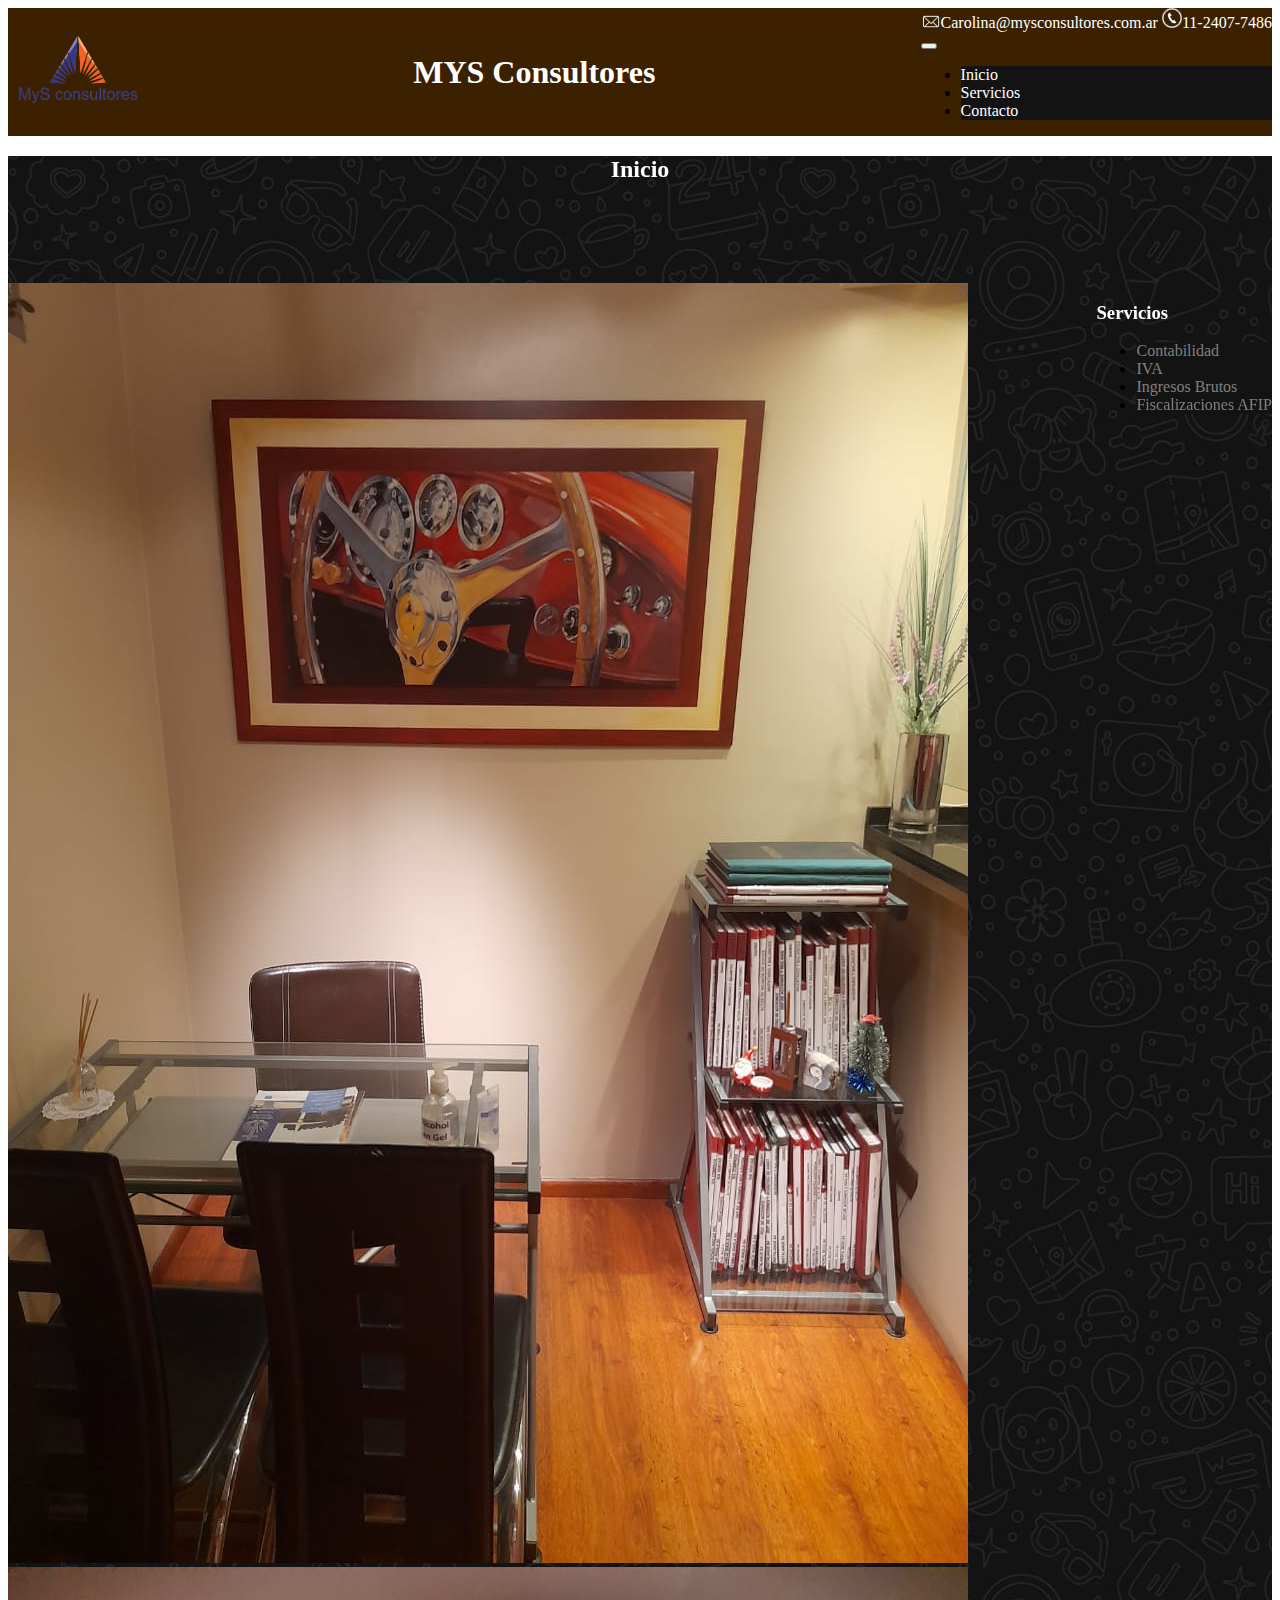
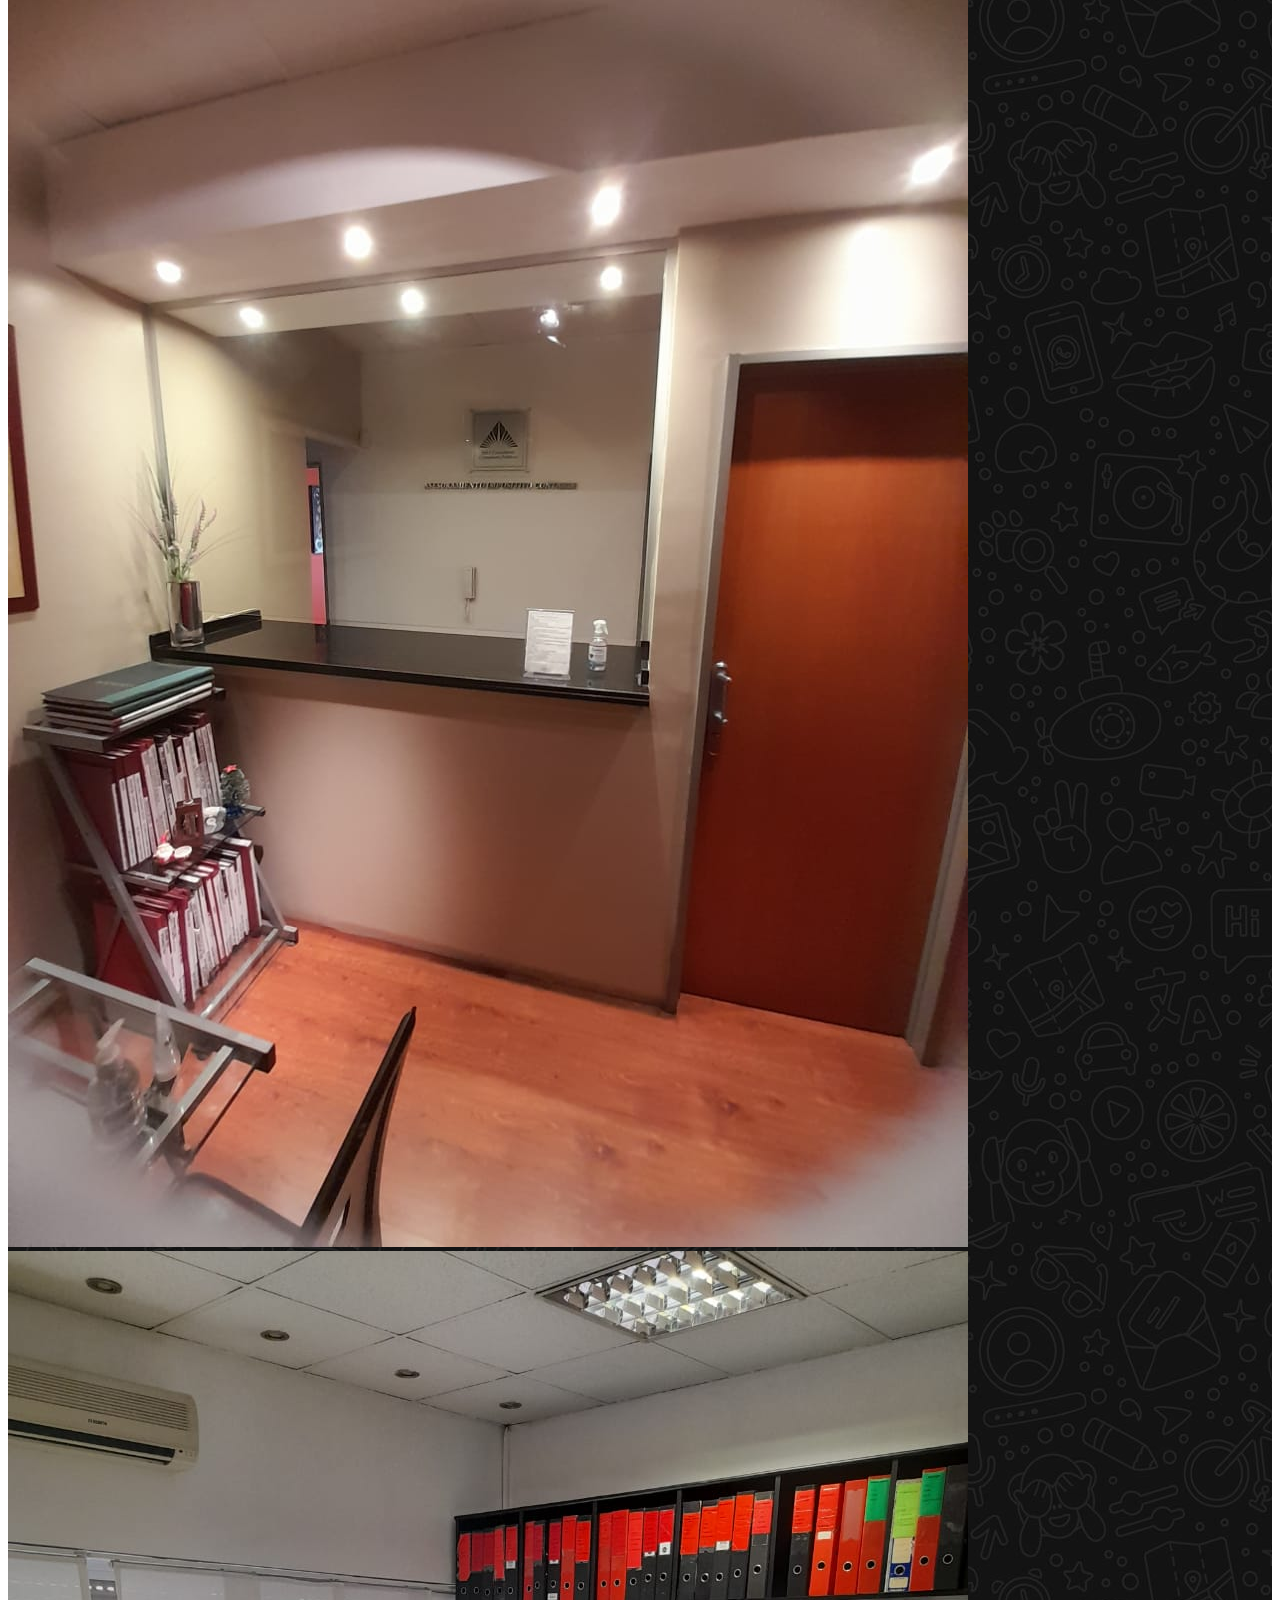
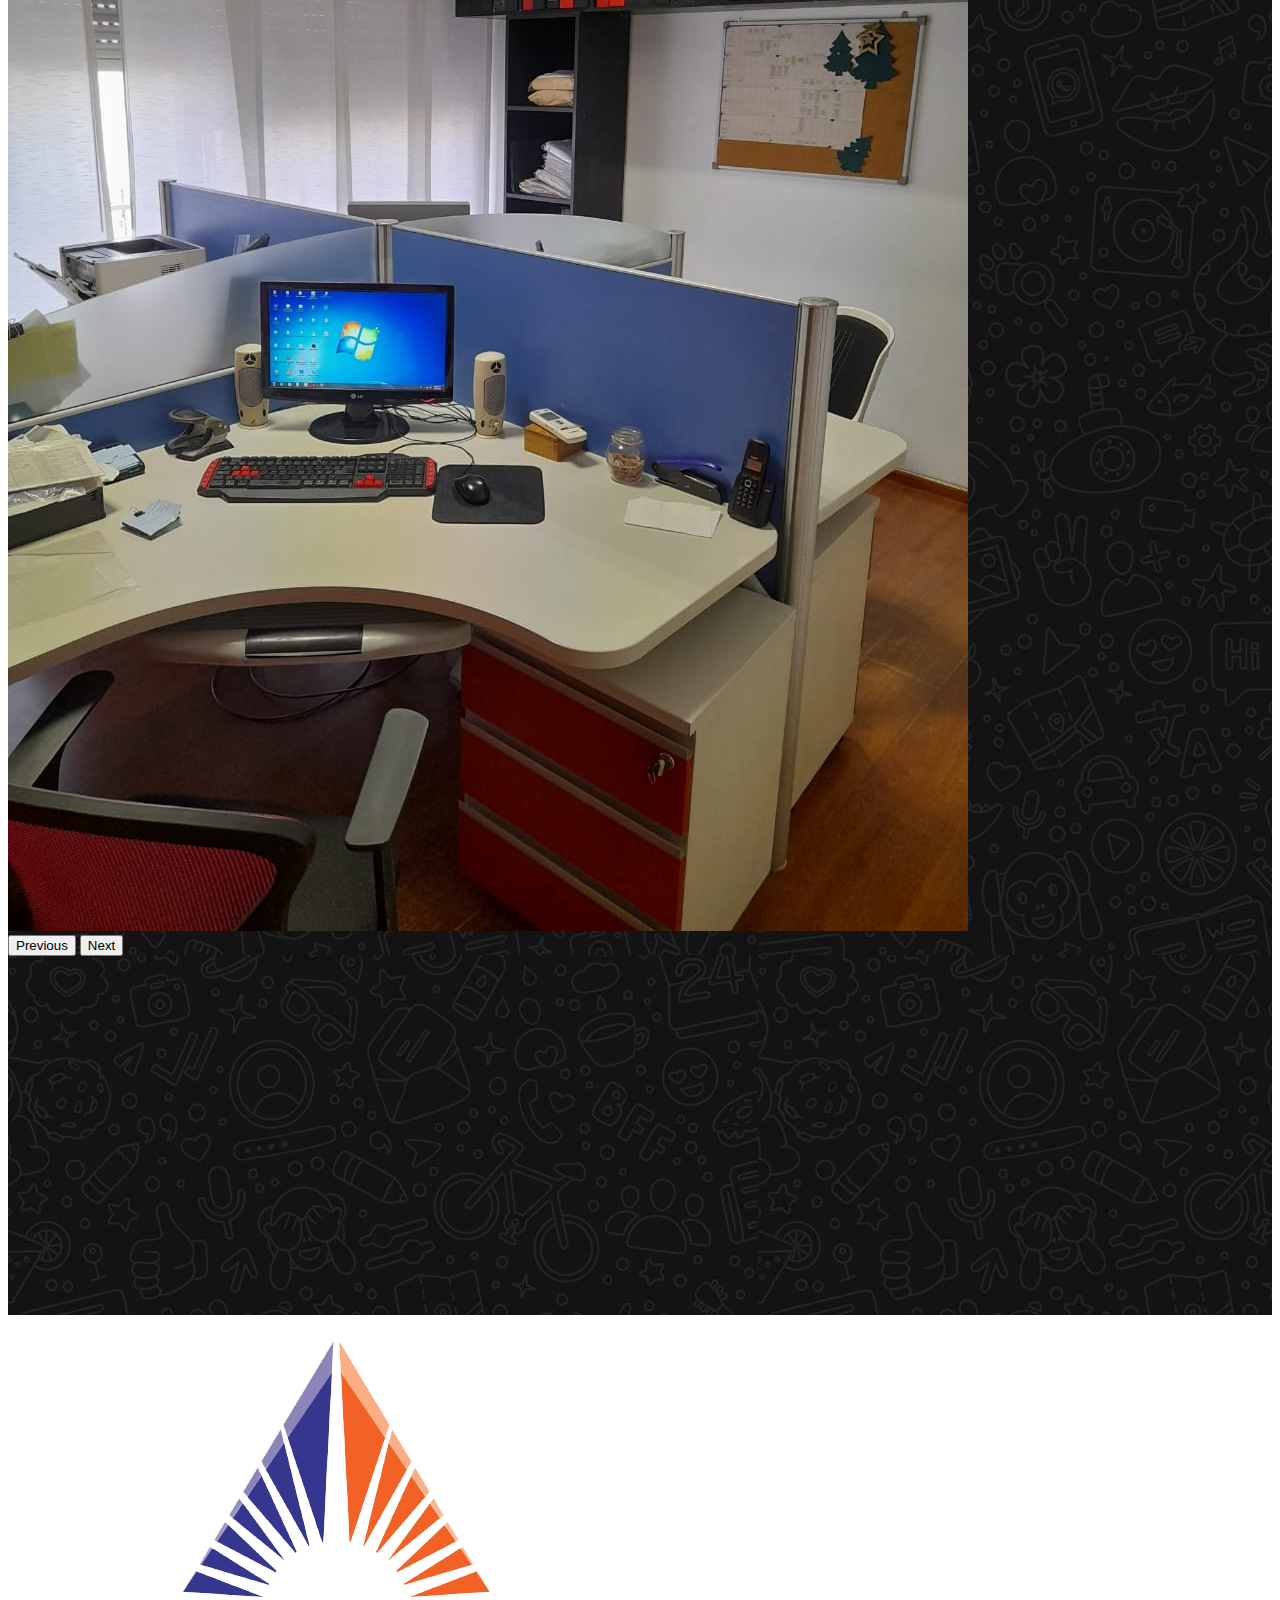
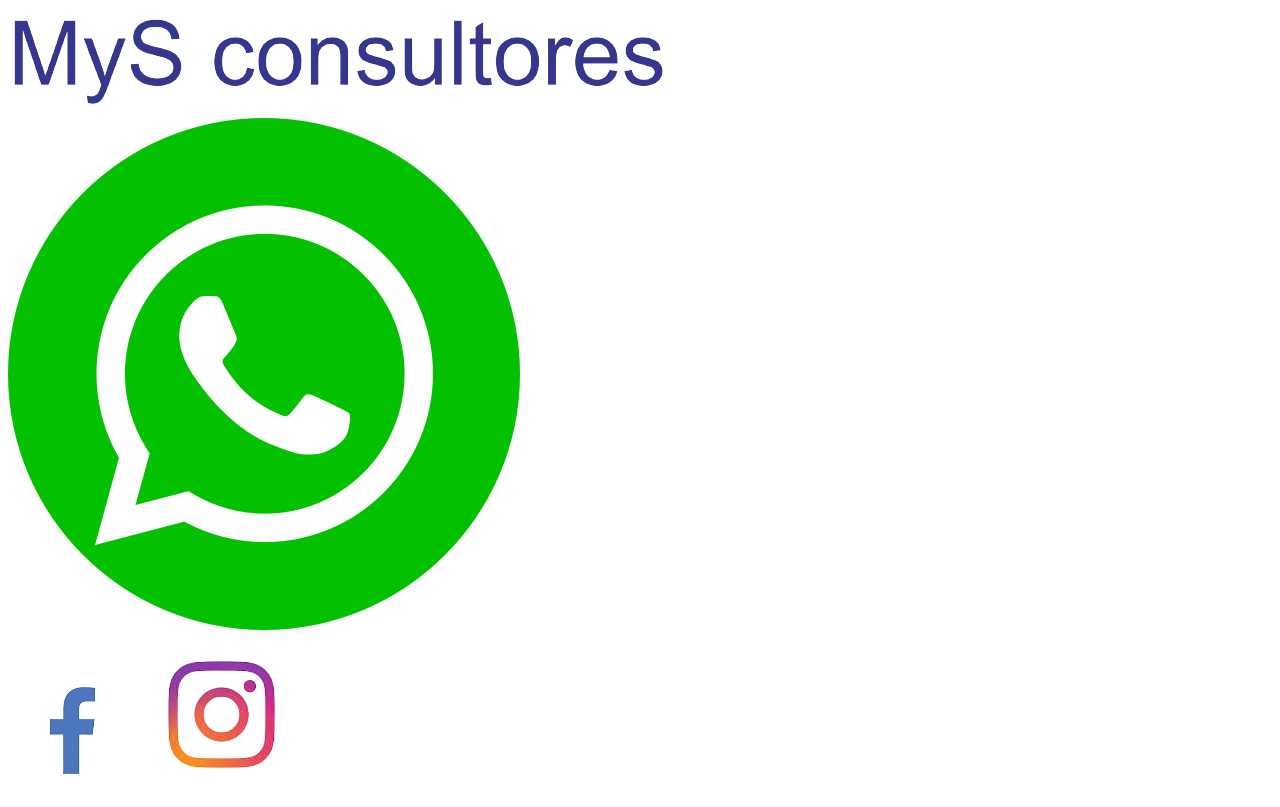
==== index.html @ 18b8ab8e "Tuve un problema con GITy tuve que borrar el repo. El estado del proyecto es: Header hecho responsiv" ====
<!DOCTYPE html>
<html lang="es">

  <head>
    <meta charset="UTF-8">
    <meta http-equiv="X-UA-Compatible" content="IE=edge">
    <meta name="viewport" content="width=device-width, initial-scale=1.0">
    <title>MYS Consultores</title>
    <link rel="shortcut icon" href="imagenes/logo_mys.png" type="image/x-icon">
    <!-- CSS only -->
    <link href="https://cdn.jsdelivr.net/npm/bootstrap@5.2.2/dist/css/bootstrap.min.css" rel="stylesheet"
      integrity="sha384-Zenh87qX5JnK2Jl0vWa8Ck2rdkQ2Bzep5IDxbcnCeuOxjzrPF/et3URy9Bv1WTRi" crossorigin="anonymous">
    <!-- CSS -->
    <link rel="stylesheet" href="css/estilos.css">
    <!-- AOS -->
    <link href="https://unpkg.com/aos@2.3.1/dist/aos.css" rel="stylesheet">
  </head>


  <body>
    <header data-aos="zoom-in-up">
      <a class="linkLogo" href="#">
        <img class="logoMys" src="imagenes/logo_mys_con_nombre.png" alt="logoMys">
      </a>
      <h1>MYS Consultores</h1>
      <nav class="navbar navbar-expand-lg ">
        <div class="caca">
          <div class="mailTelefono">
            <a class="mail" href="#"><img class="logoMail" src="imagenes/mail.png"
                alt="logoMail">Carolina@mysconsultores.com.ar</a>
            <a href="#" target="_blank" class="numero"><img src="imagenes/telefono.png" alt="logoTelefon"
                class="numero">11-2407-7486</a>
          </div>
          <div class="container-fluid">
            <button class="navbar-toggler" type="button" data-bs-toggle="collapse" data-bs-target="#navbarNav"
              aria-controls="navbarNav" aria-expanded="false" aria-label="Toggle navigation">
              <span class="navbar-toggler-icon"></span>
            </button>
            <div class="collapse navbar-collapse" id="navbarNav">
              <ul class="navbar-nav">
                <li class="nav-item li">
                  <a class="nav-link link" aria-current="page" href="index.html">Inicio</a>
                </li>
                <li class="nav-item li">
                  <a class="nav-link link" href="pags/servicios.html">Servicios</a>
                </li>
                <li class="nav-item li">
                  <a href="pags/contacto.html" class="nav-link link">Contacto</a>
                </li>
              </ul>
            </div>
          </div>
        </div>
      </nav>
    </header>



    <main>
      <h2 data-aos="zoom-in-up">Inicio</h2>
      <div class="container">

        <!-- CARRUSEL -->
        <div id="carouselExampleControls" class="carousel slide w-30" data-bs-ride="carousel">
          <div class="carousel-inner">
            <div class="carousel-item active" data-bs-interval="5000">
              <img src="imagenes/estudio.jpeg" class="d-block w-100" alt="...">
            </div>
            <div class="carousel-item" data-bs-interval="5000">
              <img src="imagenes/estudio2.jpg" class="d-block w-100" alt="...">
            </div>
            <div class="carousel-item" data-bs-interval="5000">
              <img src="imagenes/estudio3.jpg" class="d-block w-100" alt="...">
            </div>
          </div>
          <button class="carousel-control-prev" type="button" data-bs-target="#carouselExampleControls" data-bs-slide="prev">
            <span class="carousel-control-prev-icon" aria-hidden="true"></span>
            <span class="visually-hidden">Previous</span>
          </button>
          <button class="carousel-control-next" type="button" data-bs-target="#carouselExampleControls" data-bs-slide="next">
            <span class="carousel-control-next-icon" aria-hidden="true"></span>
            <span class="visually-hidden">Next</span>
          </button>
        </div>

        <!-- MINI CAJA -->
        <div class="items">
          <h3 data-aos="fade-right">Servicios</h3>
          <ul class="list-group">
            <li class="list-group-item link" data-aos="fade-right"><a 
                href="pags/servicios.html">Contabilidad</a></li>
            <li class="list-group-item link" data-aos="fade-right"><a  href="pags/servicios.html">IVA</a></li>
            <li class="list-group-item link" data-aos="fade-right"><a  href="pags/servicios.html">Ingresos
                Brutos</a></li>
            <li class="list-group-item link" data-aos="fade-right"><a  href="pags/servicios.html">Fiscalizaciones
                AFIP</a></li>
          </ul>
        </div>
      </div>
      <div class="descripcion">
        <div  data-aos="fade-up" data-aos-anchor-placement="center-bottom">
          <h3>Sobre nosotros</h3>
          <p>Lorem ipsum dolor sit amet consectetur adipisicing elit. Possimus quod sunt soluta aspernatur, numquam
            asperiores! Corporis in cumque quos dolores.</p>
        </div>

        <div  data-aos="fade-up" data-aos-anchor-placement="center-bottom">
          <h3>Equipo</h3>
          <p>Lorem ipsum dolor sit amet consectetur, adipisicing elit. Delectus, recusandae qui nesciunt excepturi
            repudiandae non aut sapiente quas voluptatum quos.</p>
        </div>

        <div  data-aos="fade-up" data-aos-anchor-placement="center-bottom">
          <h3>¿Qué hacemos?</h3>
          <p>Lorem ipsum dolor sit amet consectetur adipisicing elit. Nobis eaque quam aperiam minima exercitationem
            placeat, autem accusantium odio aut hic.</p>
        </div>
      </div>
    </main>

    <footer>
      <div class="logo">
        <a href="index.html">
          <img src="imagenes/logo_mys_con_nombre.png" alt="" class="logoMysFooter">
        </a>
      </div>

      <div>
        <a href="#" target="_blank"><img class="whatsapp" src="imagenes/logo_whatsapp.png" alt="logoWhatsapp"></a>
      </div>

      <div class="imagenesFooter">
        <a href="#" target="_blank"><img src="imagenes/facebook.png" alt="logoFacebook" class="facebook"></a>
        <a href="#" target="_blank"><img src="imagenes/instagram.png" alt="logoInstagram" class="instagram"></a>
      </div>
    </footer>


    <!-- JavaScript Bundle with Popper -->
    <script src="https://cdn.jsdelivr.net/npm/bootstrap@5.2.2/dist/js/bootstrap.bundle.min.js"
      integrity="sha384-OERcA2EqjJCMA+/3y+gxIOqMEjwtxJY7qPCqsdltbNJuaOe923+mo//f6V8Qbsw3"
      crossorigin="anonymous"></script>
    <!-- AOS -->
    <script src="https://unpkg.com/aos@2.3.1/dist/aos.js"></script>
    <script>
      AOS.init();
    </script>

  </body>

</html>
---- css/estilos.css ----
/*HEADER*/
header {
  display: flex;
  justify-content: space-between;
  background-color: #3B2100;
  align-items: center;
}
header .logoMys {
  width: 120px;
  margin: 10px;
}
header a {
  text-decoration: none;
  color: white;
}
header a:hover {
  color: blueviolet;
}
header h1 {
  text-align: center;
  color: white;
}
header nav img {
  width: 20px;
}
header .link {
  color: white;
  border-radius: 10px;
  padding-top: 0;
  padding-bottom: 0;
  margin-right: 5px;
}
header .nav-item {
  background-color: #131313;
}
header .nav-item:hover {
  padding-left: 20px;
  padding-right: 20px;
  height: 30px;
}
header .nav-link:hover {
  color: blueviolet;
}
header .caca {
  display: flex;
  flex-direction: column;
  justify-content: space-between;
}

@media (max-width: 600px) {
  header h1 {
    display: none;
  }
  header .mailTelefono {
    display: none;
  }
}
/*MAIN INDEX*/
main {
  background-image: url("../imagenes/fondo.jpg");
}
main h2 {
  text-align: center;
  color: white;
}
main h3 {
  color: white;
}
main p {
  color: white;
}
main .container {
  margin-top: 100px;
  display: flex;
  justify-content: space-between;
  margin-bottom: 200px;
}
main .carousel {
  width: 30% !important;
}
main .link {
  background-color: #131313;
}
main .link:hover {
  position: relative;
  left: 10px;
}
main .link:hover a {
  color: white;
}
main .link a {
  text-decoration: none;
  color: grey;
}
main .descripcion {
  display: flex;
  justify-content: space-between;
  text-align: center;
  padding-bottom: 30px;
  margin: 20px;
}
main .descripcion div p {
  text-align: start;
  width: 450px;
}

/*# sourceMappingURL=estilos.css.map */
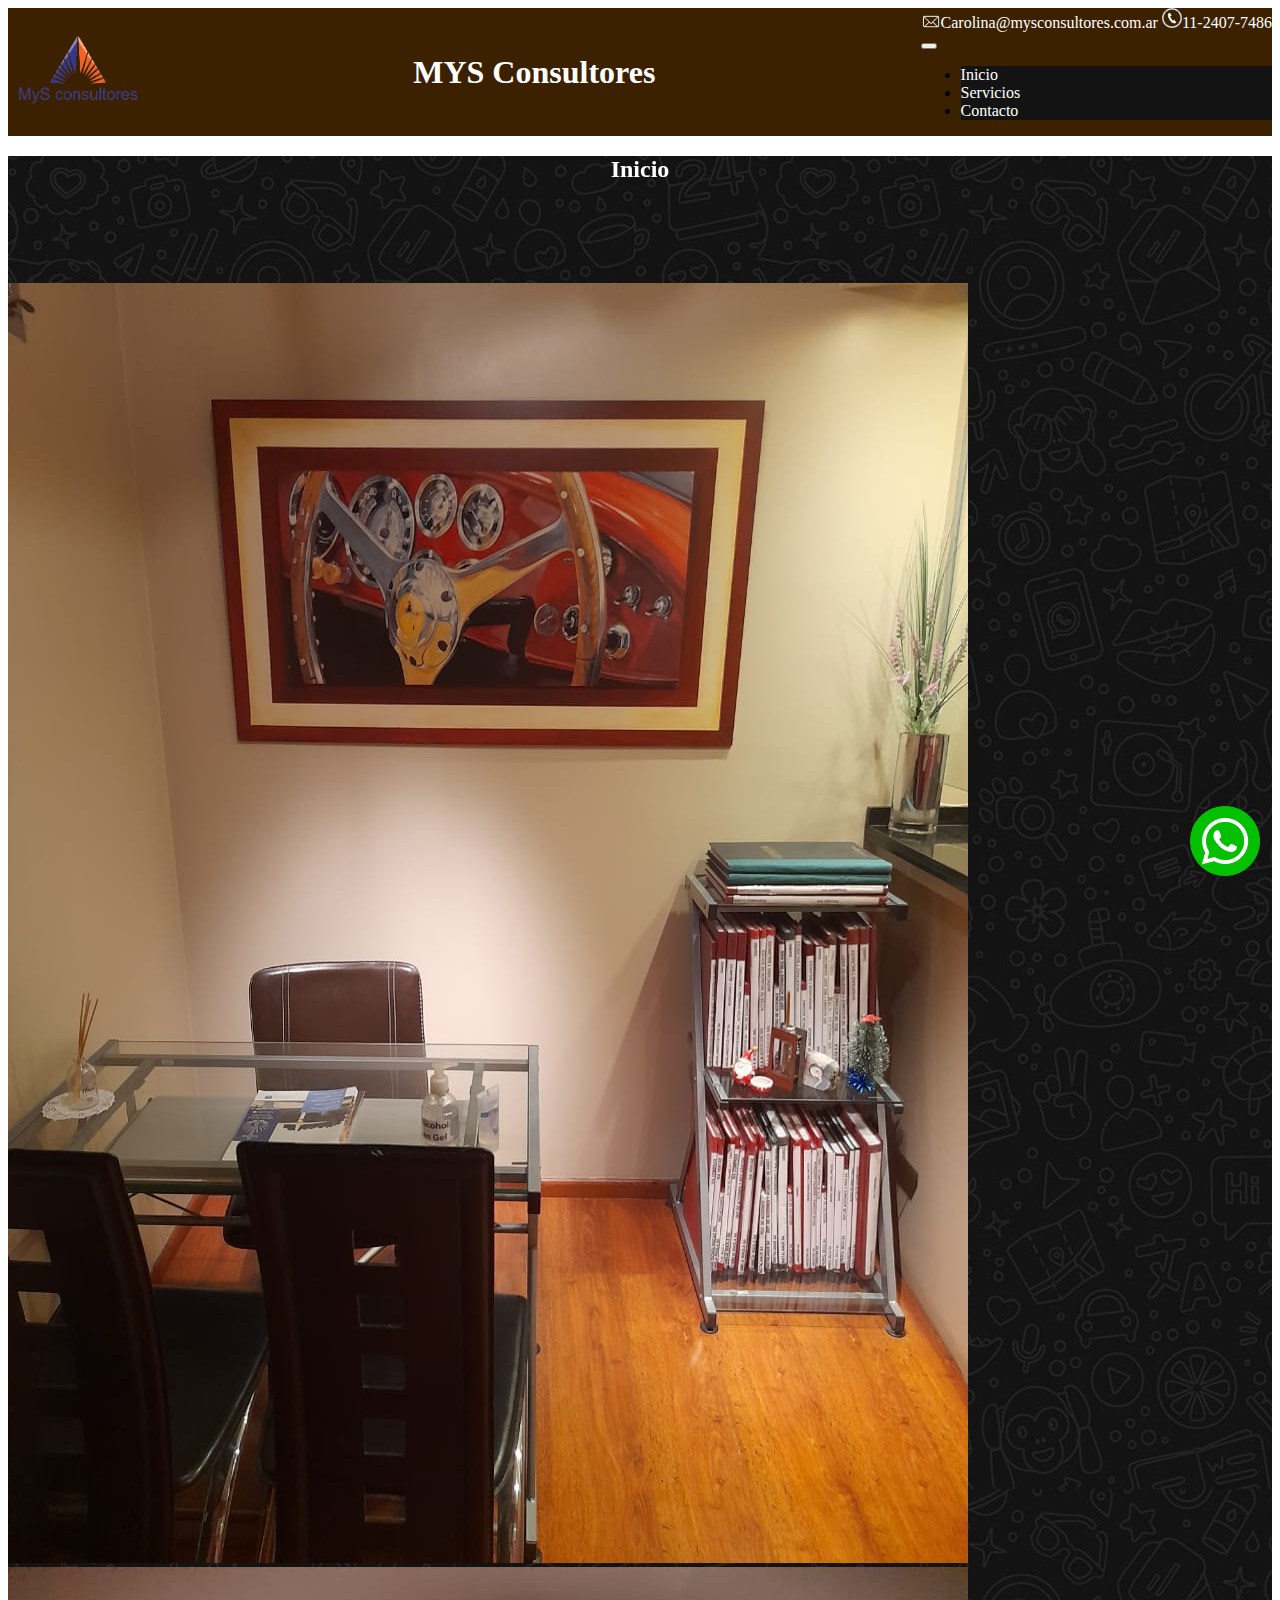
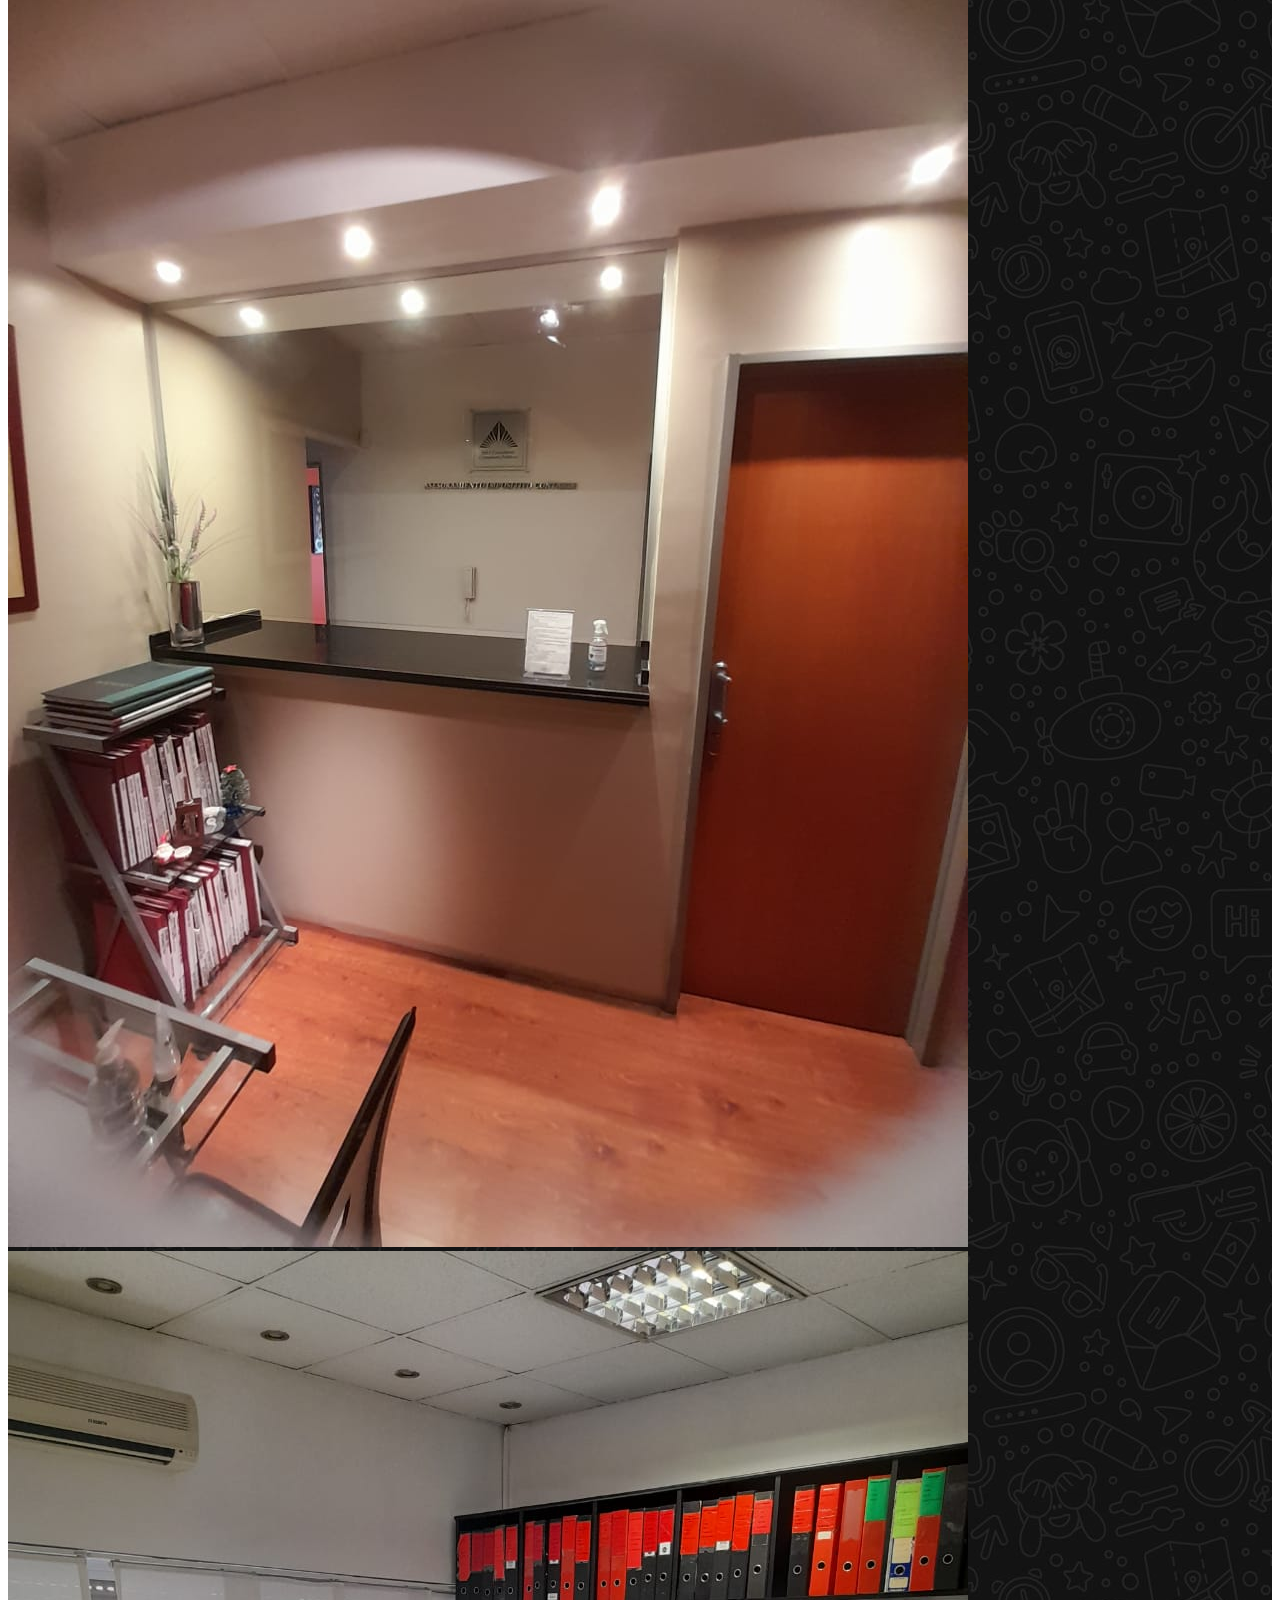
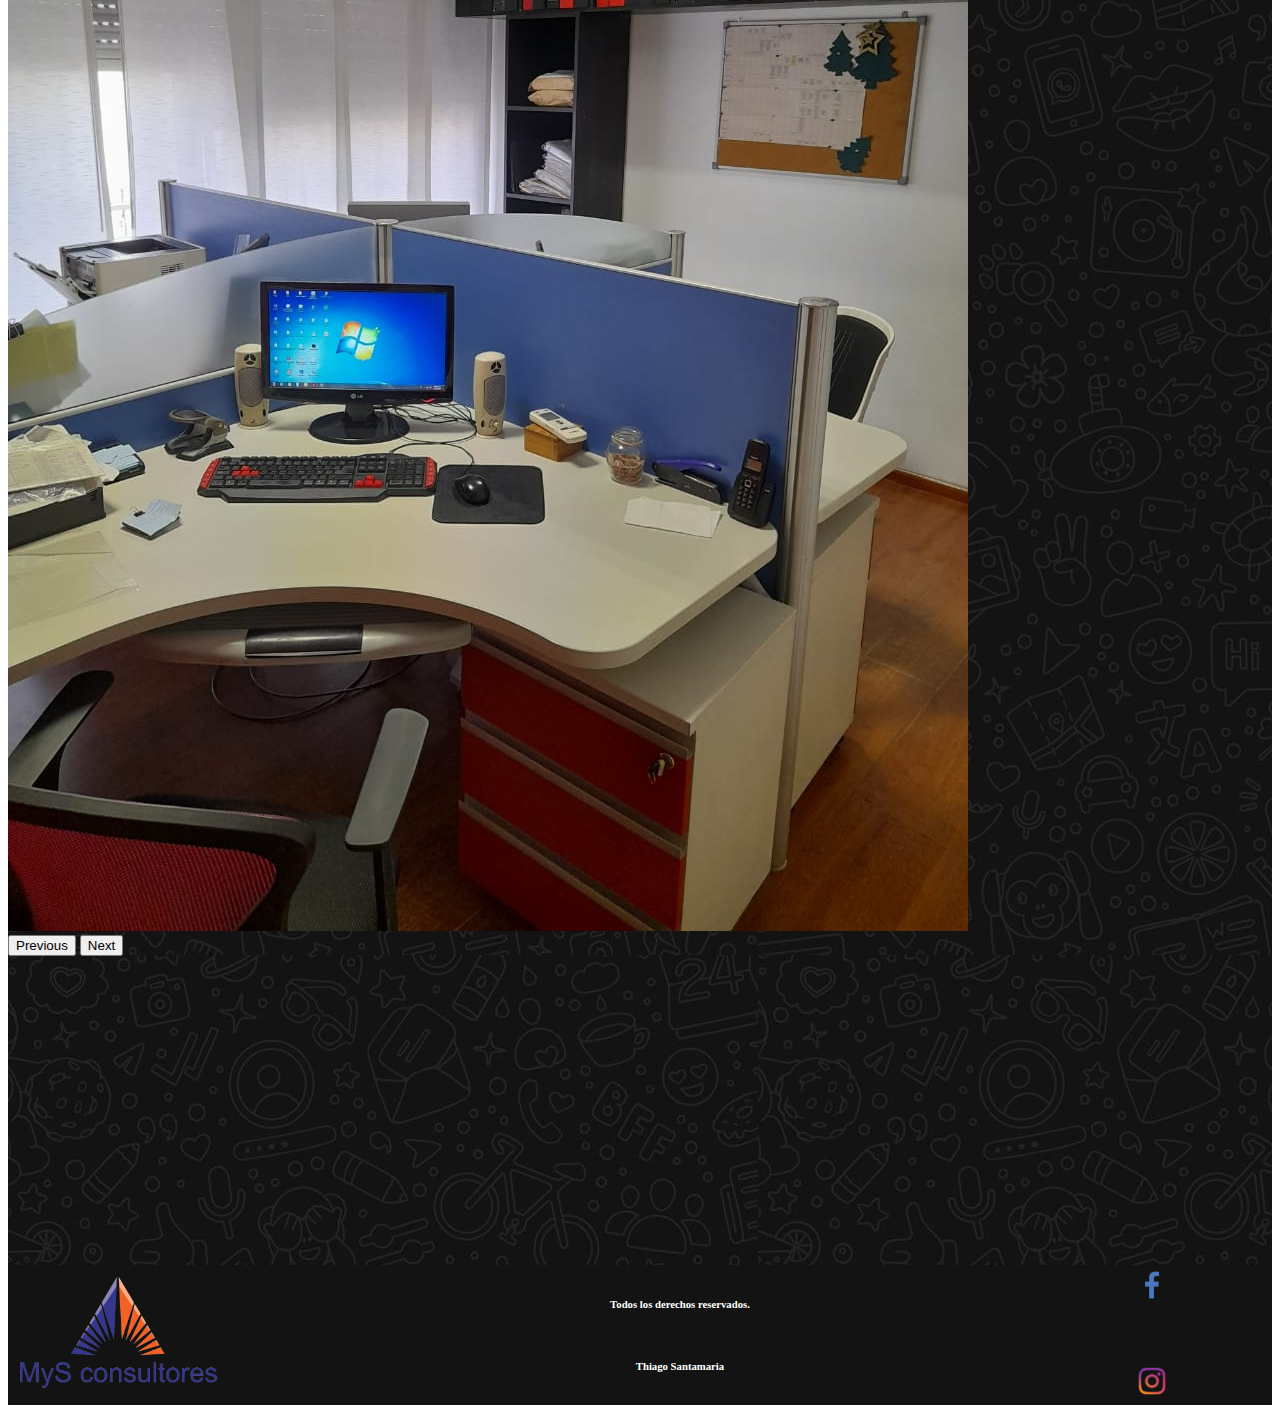
==== commit c57390ad: "footer terminado, falta hacerlo responsive" ====
--- a/index.html
+++ b/index.html
@@ -125,8 +125,14 @@
         </a>
       </div>
 
-      <div>
-        <a href="#" target="_blank"><img class="whatsapp" src="imagenes/logo_whatsapp.png" alt="logoWhatsapp"></a>
+      <div class="derechos">
+        <h6>Todos los derechos reservados.</h6>
+        <h6>Thiago Santamaria</h6>
+      </div>
+
+      <!-- enlace a Whatsapp flotando -->
+      <div class="whatsapp">
+        <a href="#" target="_blank"><img  src="imagenes/logo_whatsapp.png" alt="logoWhatsapp"></a>
       </div>
 
       <div class="imagenesFooter">
--- a/css/estilos.css
+++ b/css/estilos.css
@@ -73,7 +73,13 @@
   margin-top: 100px;
   display: flex;
   justify-content: space-between;
-  margin-bottom: 200px;
+  margin-bottom: 150px;
+}
+main .container .items {
+  display: flex;
+  flex-direction: column;
+  justify-content: center;
+  align-items: center;
 }
 main .carousel {
   width: 30% !important;
@@ -98,10 +104,52 @@
   text-align: center;
   padding-bottom: 30px;
   margin: 20px;
+  margin-bottom: 0;
 }
 main .descripcion div p {
   text-align: start;
   width: 450px;
 }
 
+footer {
+  display: flex;
+  justify-content: space-between;
+  background-color: #131313;
+}
+footer .logo {
+  margin: 10px;
+}
+footer .logo a img {
+  width: 200px;
+}
+footer .whatsapp {
+  position: fixed;
+  bottom: 0;
+  right: 0;
+  margin: 20px;
+}
+footer .whatsapp a img {
+  width: 70px;
+}
+footer .whatsapp a img:hover {
+  width: 80px;
+}
+footer .imagenesFooter {
+  display: flex;
+  flex-direction: column;
+  align-items: center;
+  justify-content: space-between;
+}
+footer .imagenesFooter a img {
+  width: 40px;
+  margin-right: 100px;
+}
+footer .derechos {
+  color: white;
+  display: flex;
+  flex-direction: column;
+  align-items: center;
+  justify-content: center;
+}
+
 /*# sourceMappingURL=estilos.css.map */
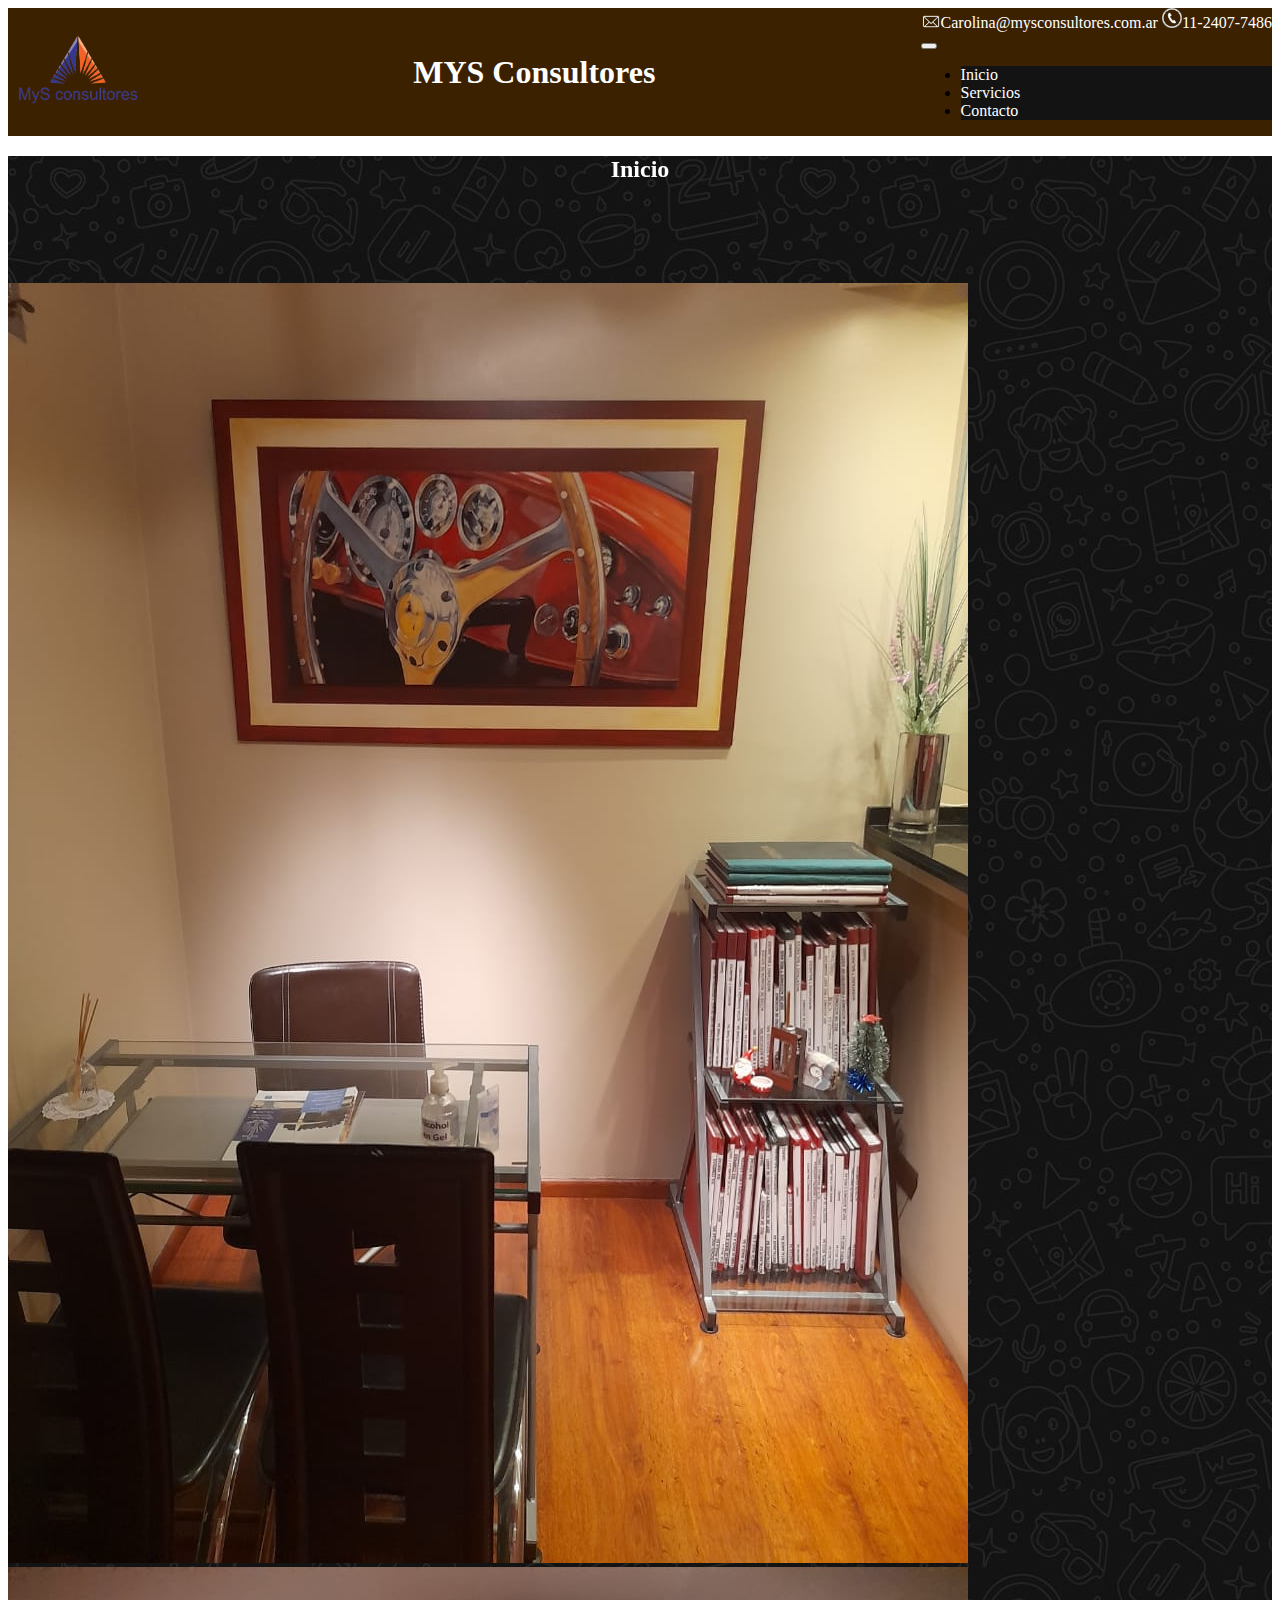
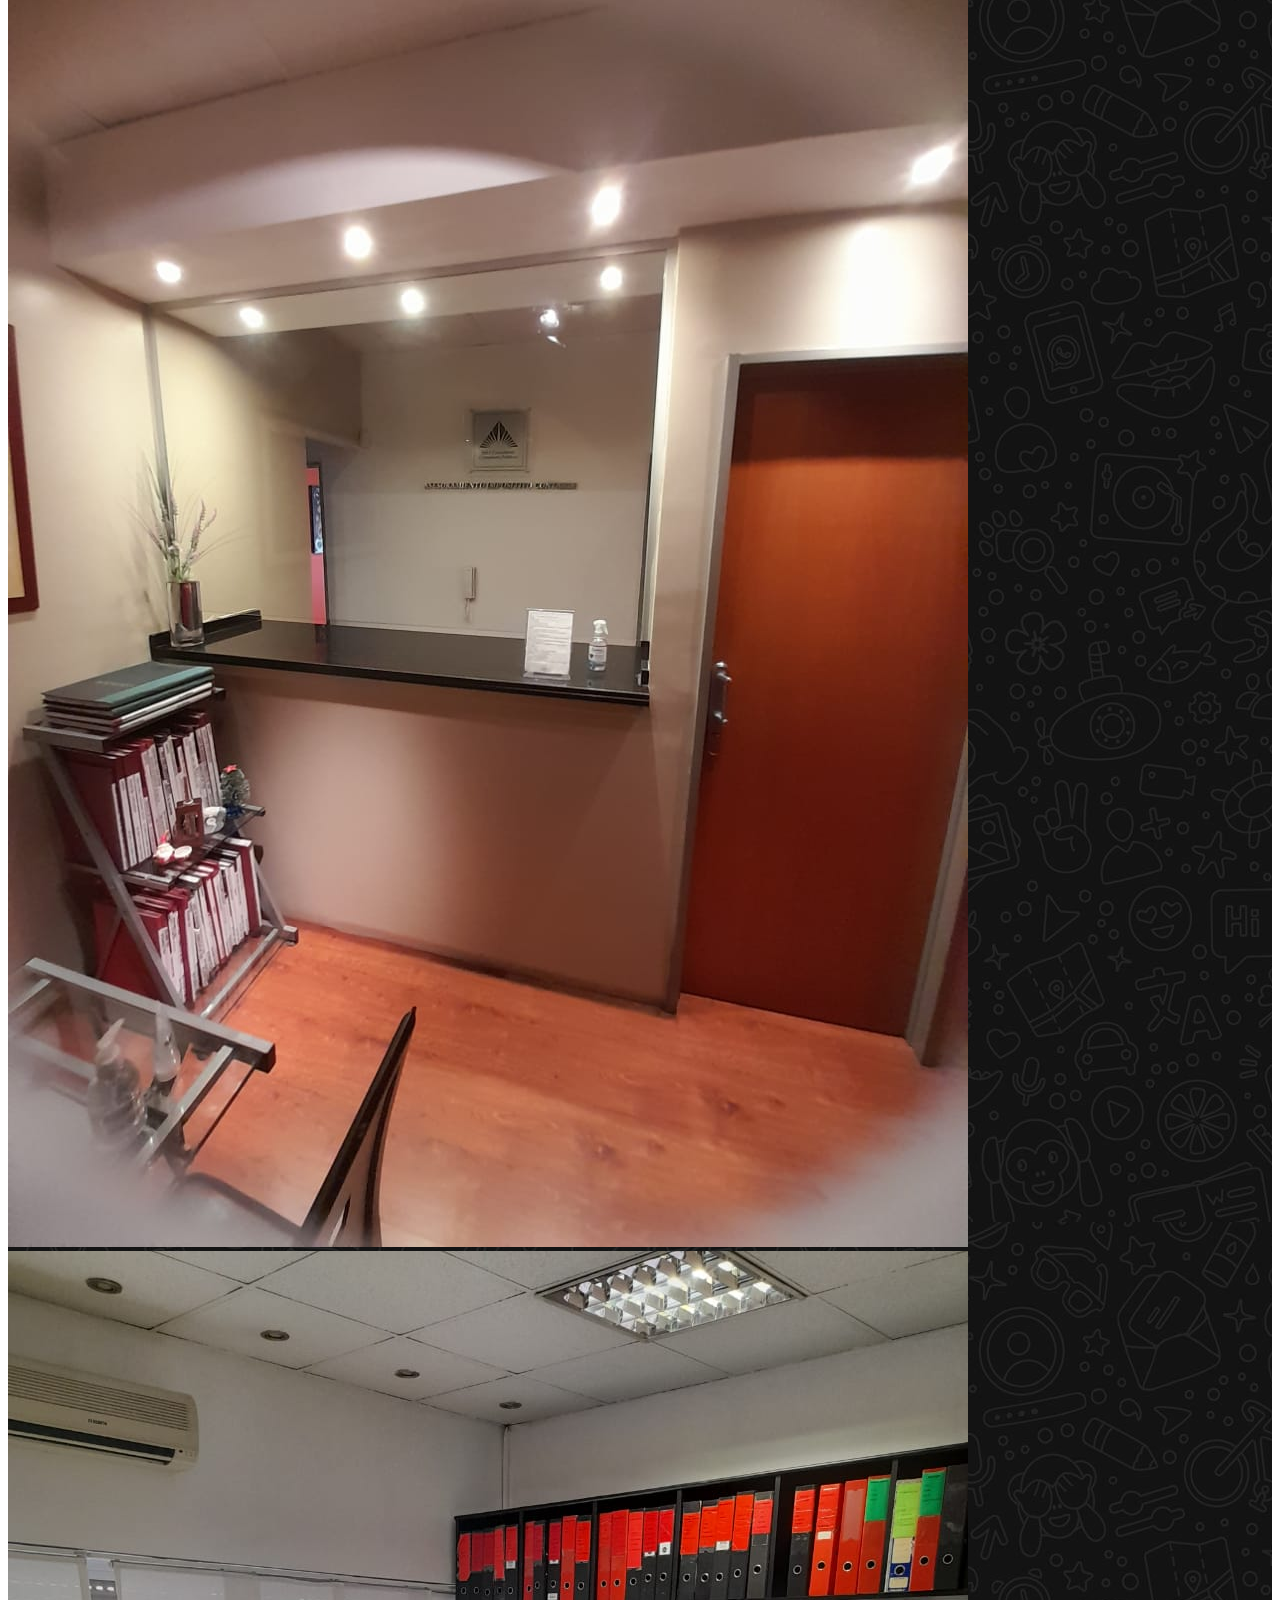
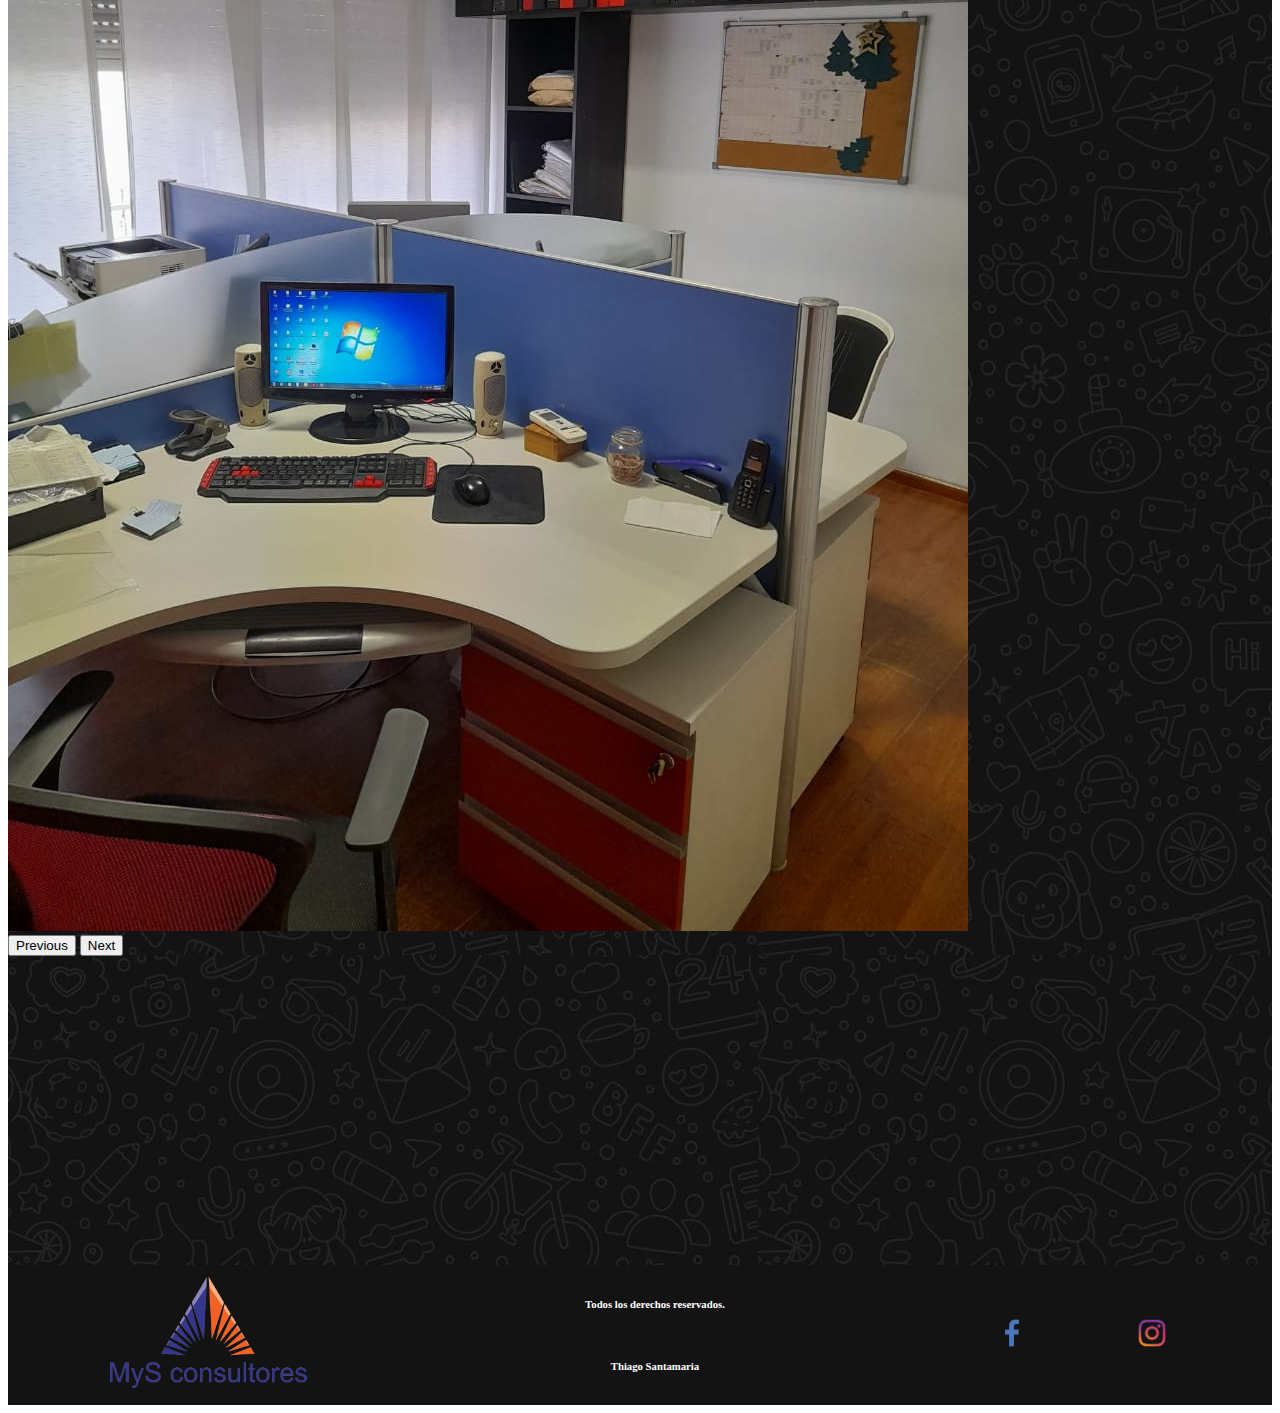
==== commit 83edbe54: "problemas con el logo de whatsapp en vista mobil" ====
--- a/index.html
+++ b/index.html
@@ -117,8 +117,9 @@
         </div>
       </div>
     </main>
-
+    
     <footer>
+      
       <div class="logo">
         <a href="index.html">
           <img src="imagenes/logo_mys_con_nombre.png" alt="" class="logoMysFooter">
@@ -131,9 +132,7 @@
       </div>
 
       <!-- enlace a Whatsapp flotando -->
-      <div class="whatsapp">
-        <a href="#" target="_blank"><img  src="imagenes/logo_whatsapp.png" alt="logoWhatsapp"></a>
-      </div>
+      
 
       <div class="imagenesFooter">
         <a href="#" target="_blank"><img src="imagenes/facebook.png" alt="logoFacebook" class="facebook"></a>
--- a/css/estilos.css
+++ b/css/estilos.css
@@ -118,25 +118,13 @@
 }
 footer .logo {
   margin: 10px;
+  margin-left: 100px;
 }
 footer .logo a img {
   width: 200px;
 }
-footer .whatsapp {
-  position: fixed;
-  bottom: 0;
-  right: 0;
-  margin: 20px;
-}
-footer .whatsapp a img {
-  width: 70px;
-}
-footer .whatsapp a img:hover {
-  width: 80px;
-}
 footer .imagenesFooter {
   display: flex;
-  flex-direction: column;
   align-items: center;
   justify-content: space-between;
 }
@@ -152,4 +140,28 @@
   justify-content: center;
 }
 
+@media (max-width: 600px) {
+  footer .derechos {
+    display: none;
+  }
+  footer .logo a img {
+    width: 100px;
+  }
+  footer .imagenesFooter a img {
+    width: 30px;
+  }
+}
+.whatsapp {
+  position: fixed;
+  bottom: 10px;
+  left: 20px;
+  /*margin: 20px;*/
+}
+.whatsapp a img {
+  width: 70px;
+}
+.whatsapp a img:hover {
+  width: 80px;
+}
+
 /*# sourceMappingURL=estilos.css.map */
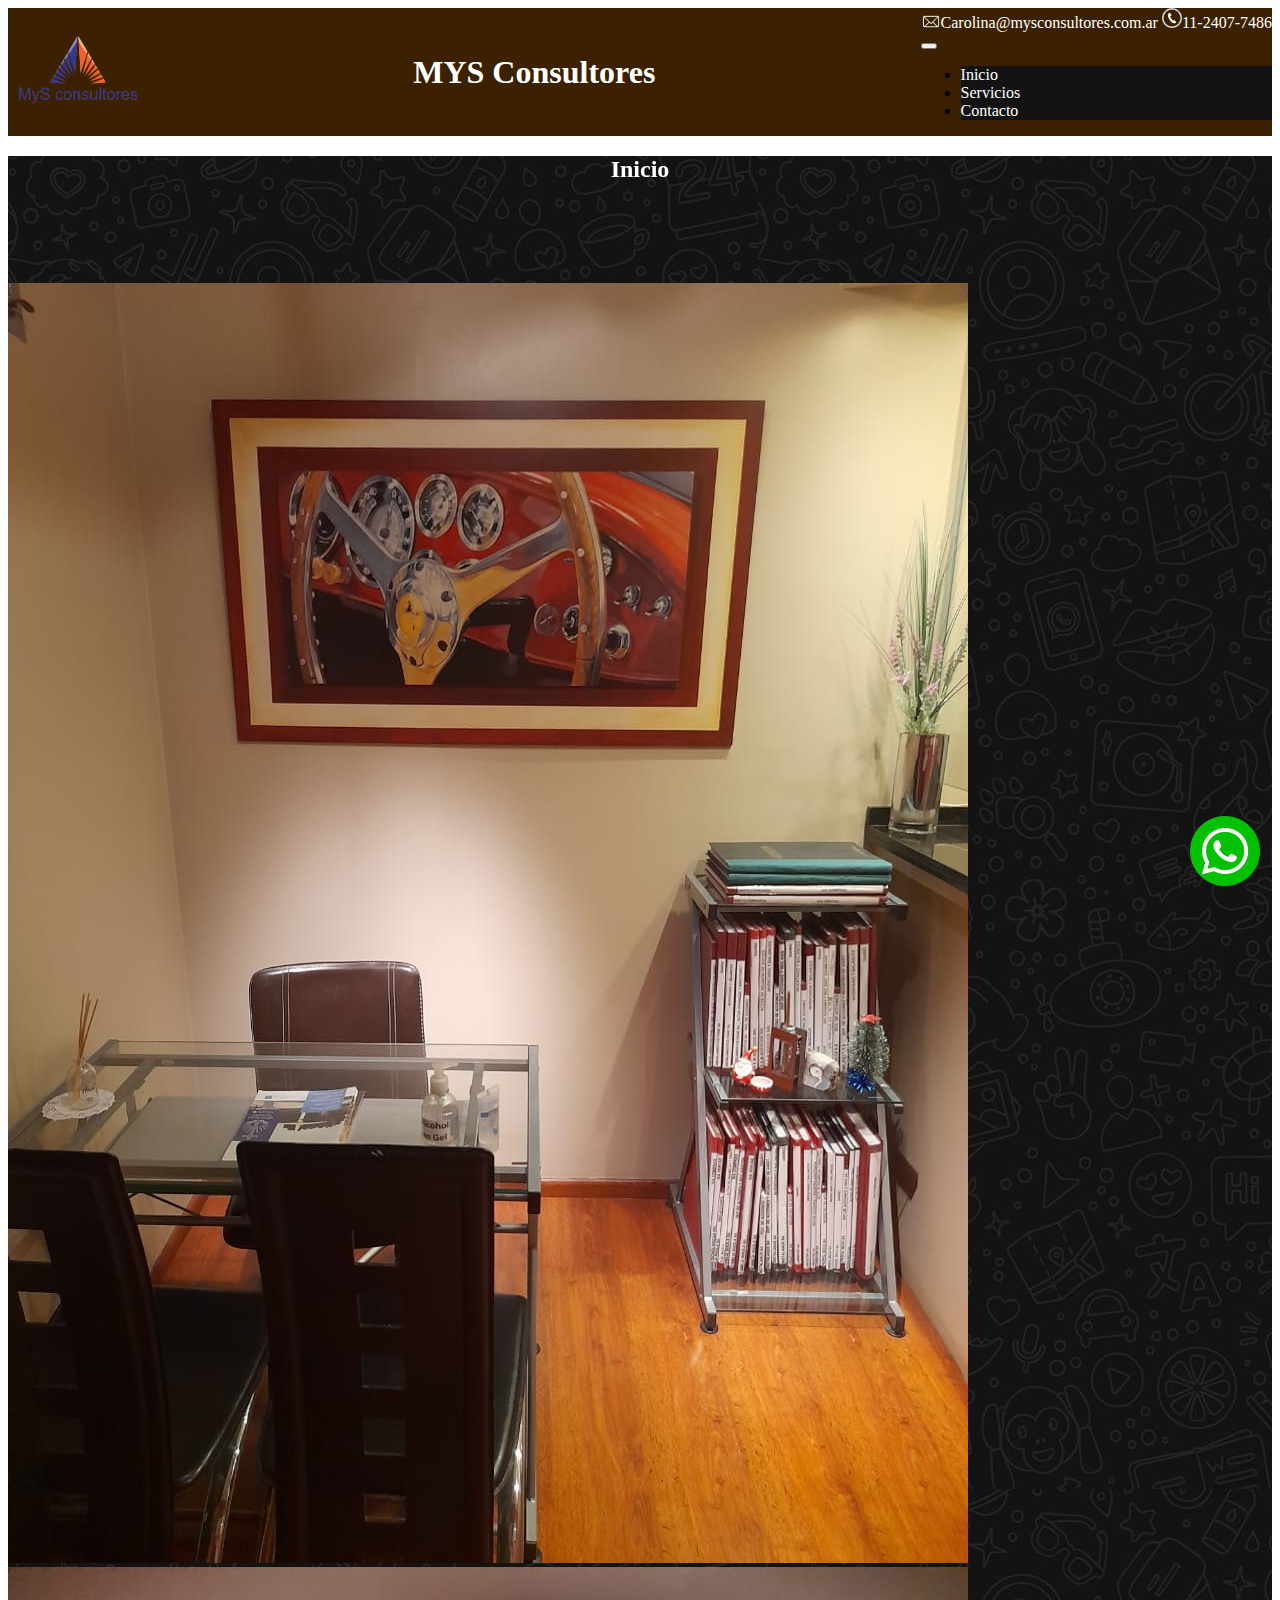
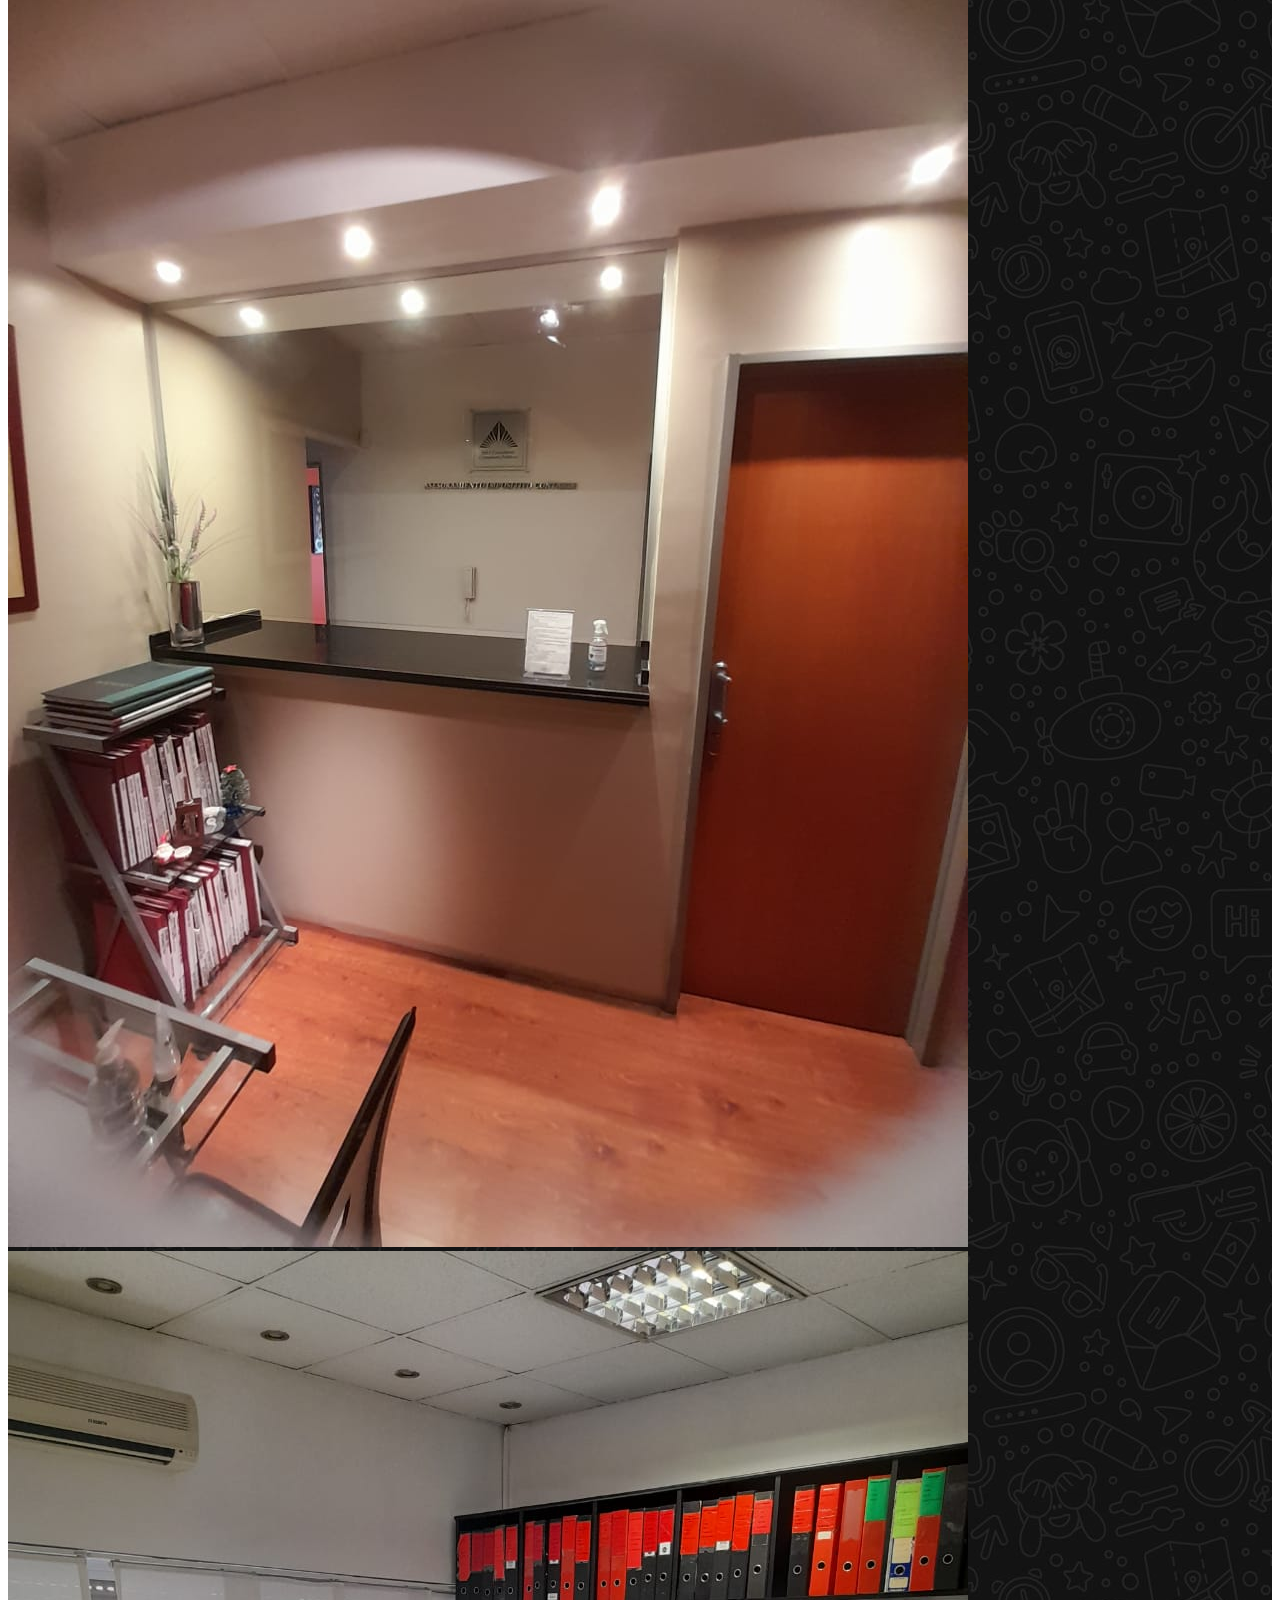
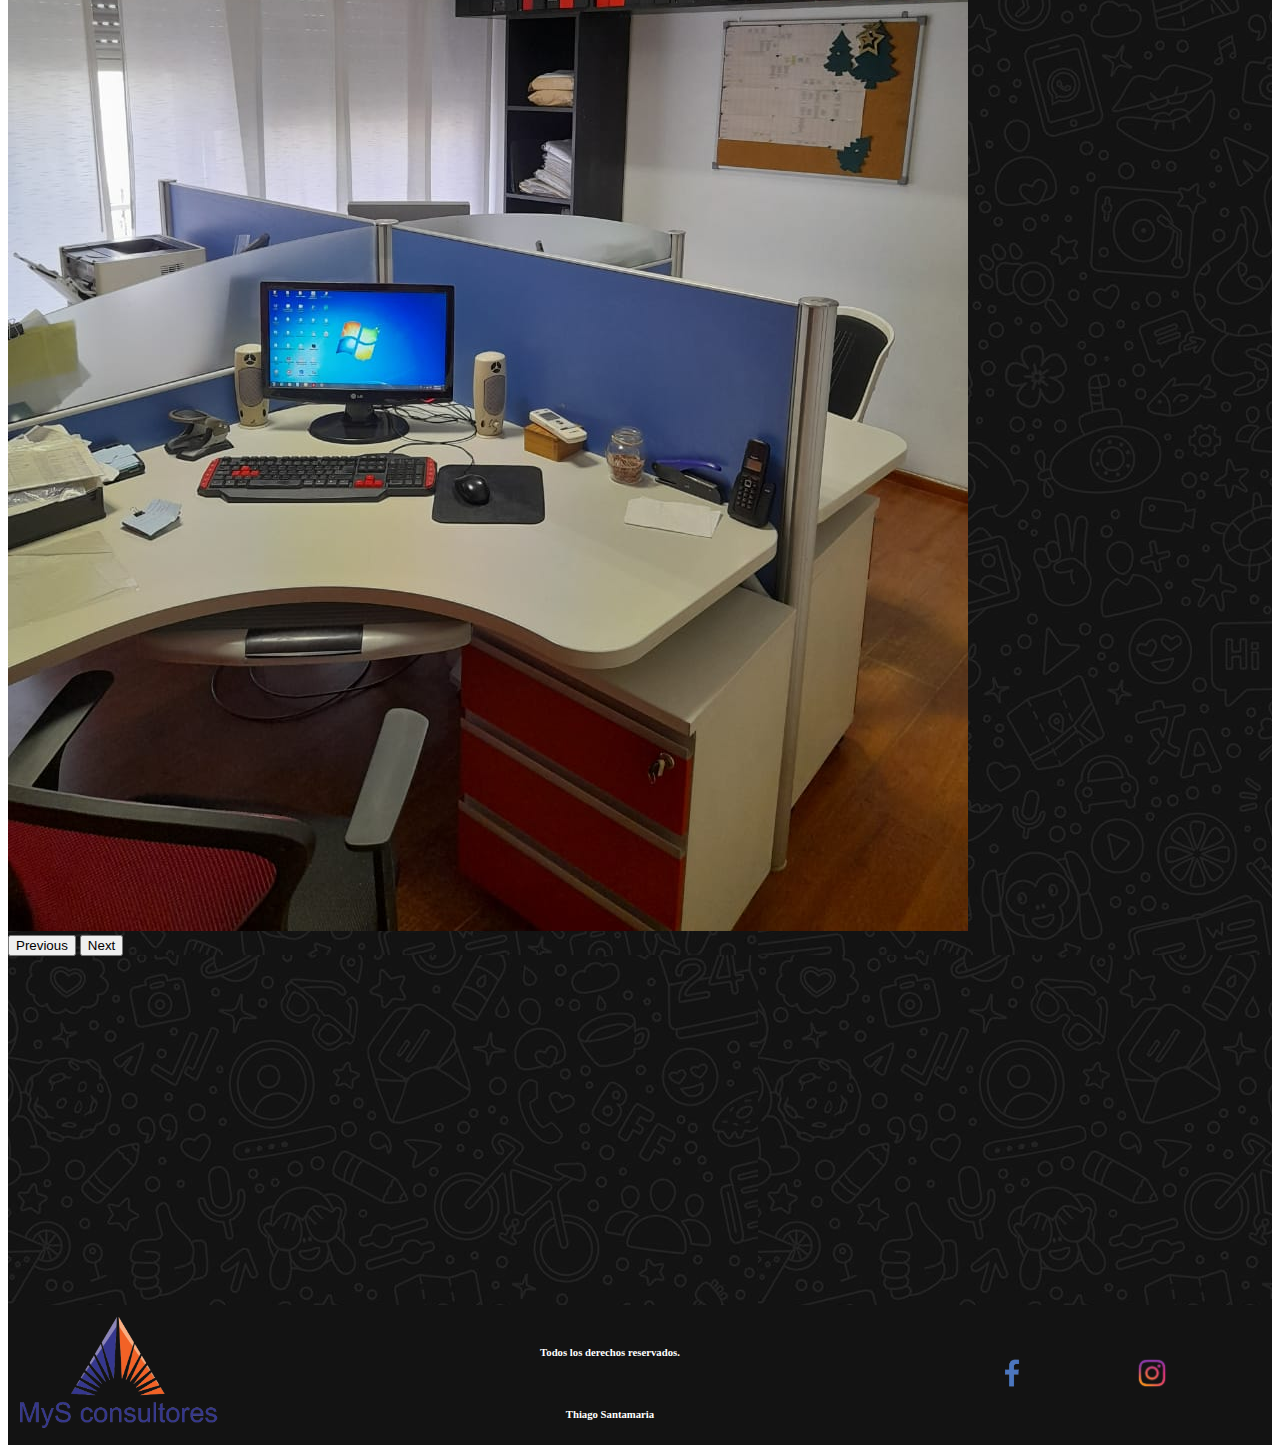
==== commit 860d15a1: "Problemas solucionados, footer y main del index hechos responsive. Index responsive 100%" ====
--- a/index.html
+++ b/index.html
@@ -119,7 +119,9 @@
     </main>
     
     <footer>
-      
+      <div class="whatsapp">
+        <a href="#" target="_blank"><img  src="imagenes/logo_whatsapp.png" alt="logoWhatsapp"></a>
+      </div>
       <div class="logo">
         <a href="index.html">
           <img src="imagenes/logo_mys_con_nombre.png" alt="" class="logoMysFooter">
--- a/css/estilos.css
+++ b/css/estilos.css
@@ -47,7 +47,7 @@
   justify-content: space-between;
 }
 
-@media (max-width: 600px) {
+@media (max-width: 720px) {
   header h1 {
     display: none;
   }
@@ -106,11 +106,19 @@
   margin: 20px;
   margin-bottom: 0;
 }
+main .descripcion div {
+  padding: 20px;
+}
 main .descripcion div p {
   text-align: start;
-  width: 450px;
+  width: auto;
 }
 
+@media (max-width: 720px) {
+  .descripcion {
+    flex-direction: column;
+  }
+}
 footer {
   display: flex;
   justify-content: space-between;
@@ -118,7 +126,6 @@
 }
 footer .logo {
   margin: 10px;
-  margin-left: 100px;
 }
 footer .logo a img {
   width: 200px;
@@ -137,10 +144,22 @@
   display: flex;
   flex-direction: column;
   align-items: center;
-  justify-content: center;
+  justify-content: end;
+}
+footer .whatsapp {
+  position: fixed;
+  bottom: 10px;
+  right: 20px;
+  /*margin: 20px;*/
+}
+footer .whatsapp a img {
+  width: 70px;
+}
+footer .whatsapp a img:hover {
+  width: 80px;
 }
 
-@media (max-width: 600px) {
+@media (max-width: 720px) {
   footer .derechos {
     display: none;
   }
@@ -151,17 +170,5 @@
     width: 30px;
   }
 }
-.whatsapp {
-  position: fixed;
-  bottom: 10px;
-  left: 20px;
-  /*margin: 20px;*/
-}
-.whatsapp a img {
-  width: 70px;
-}
-.whatsapp a img:hover {
-  width: 80px;
-}
 
 /*# sourceMappingURL=estilos.css.map */
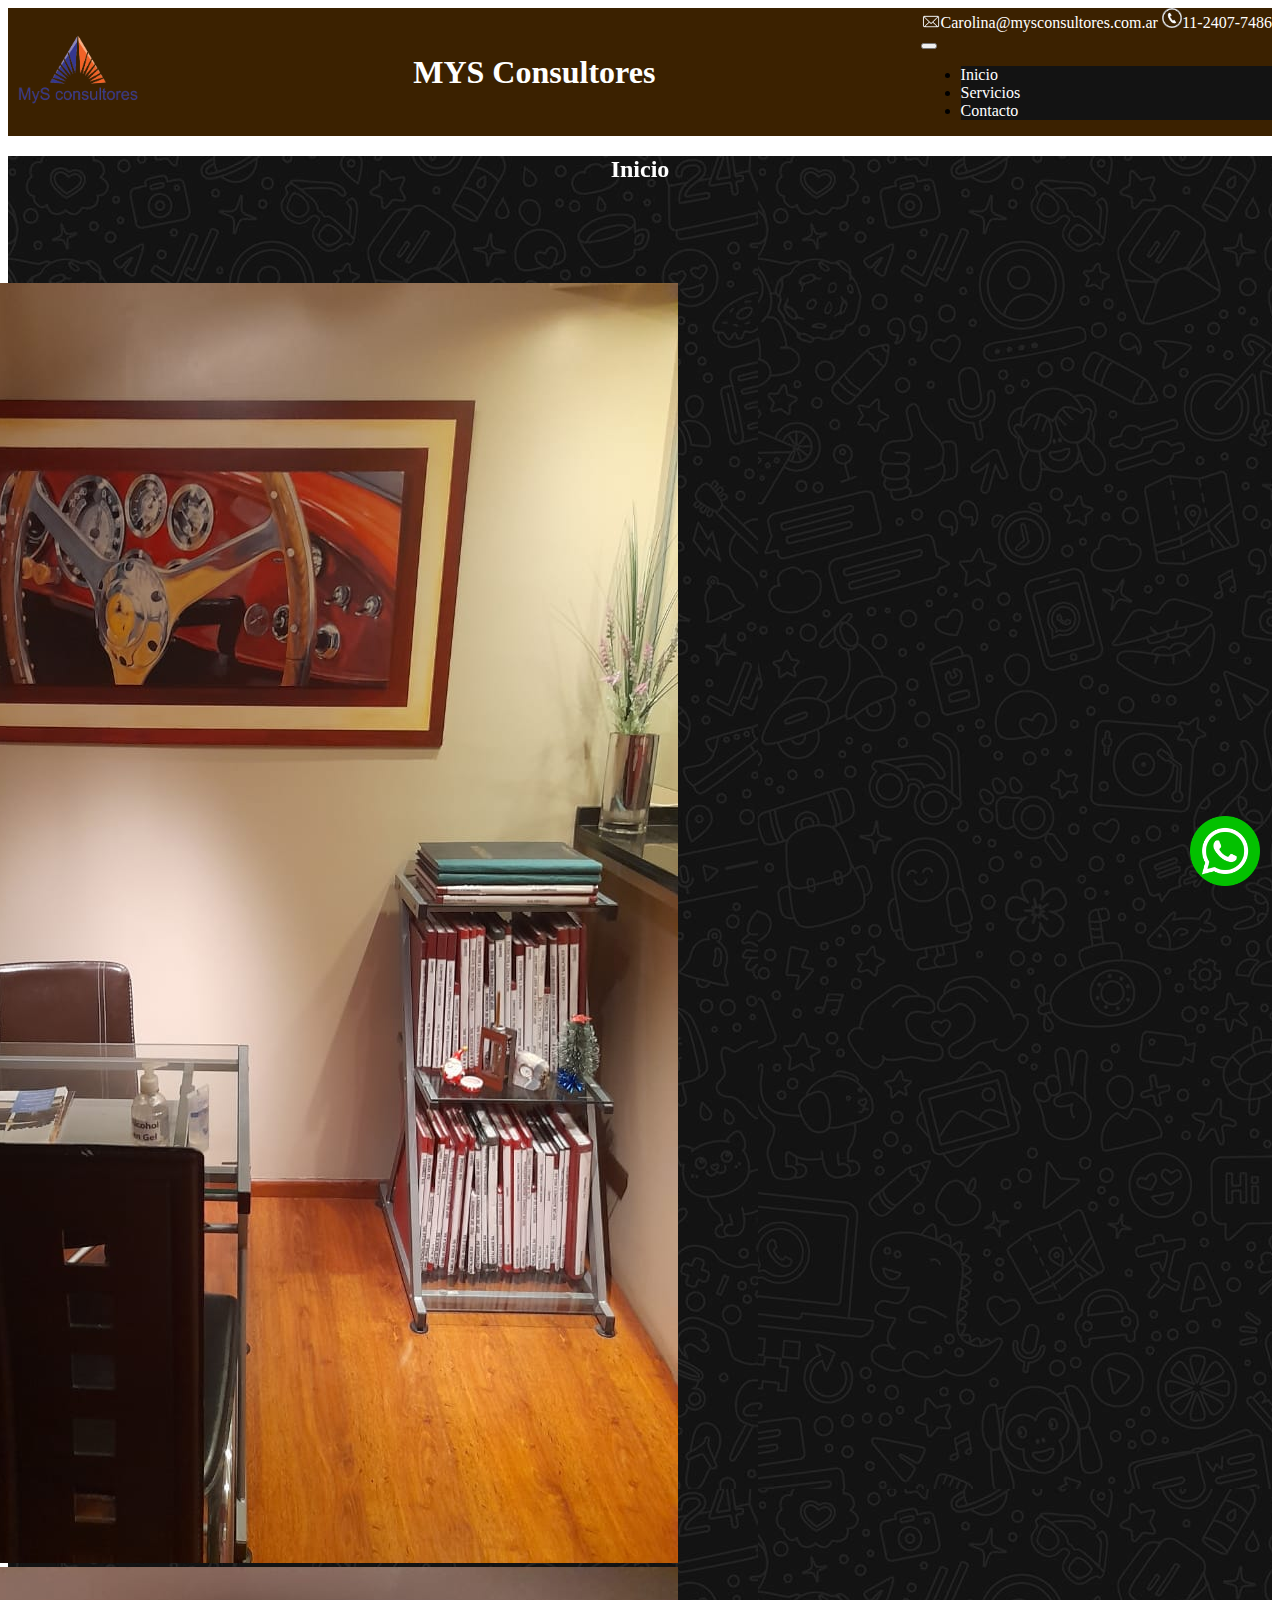
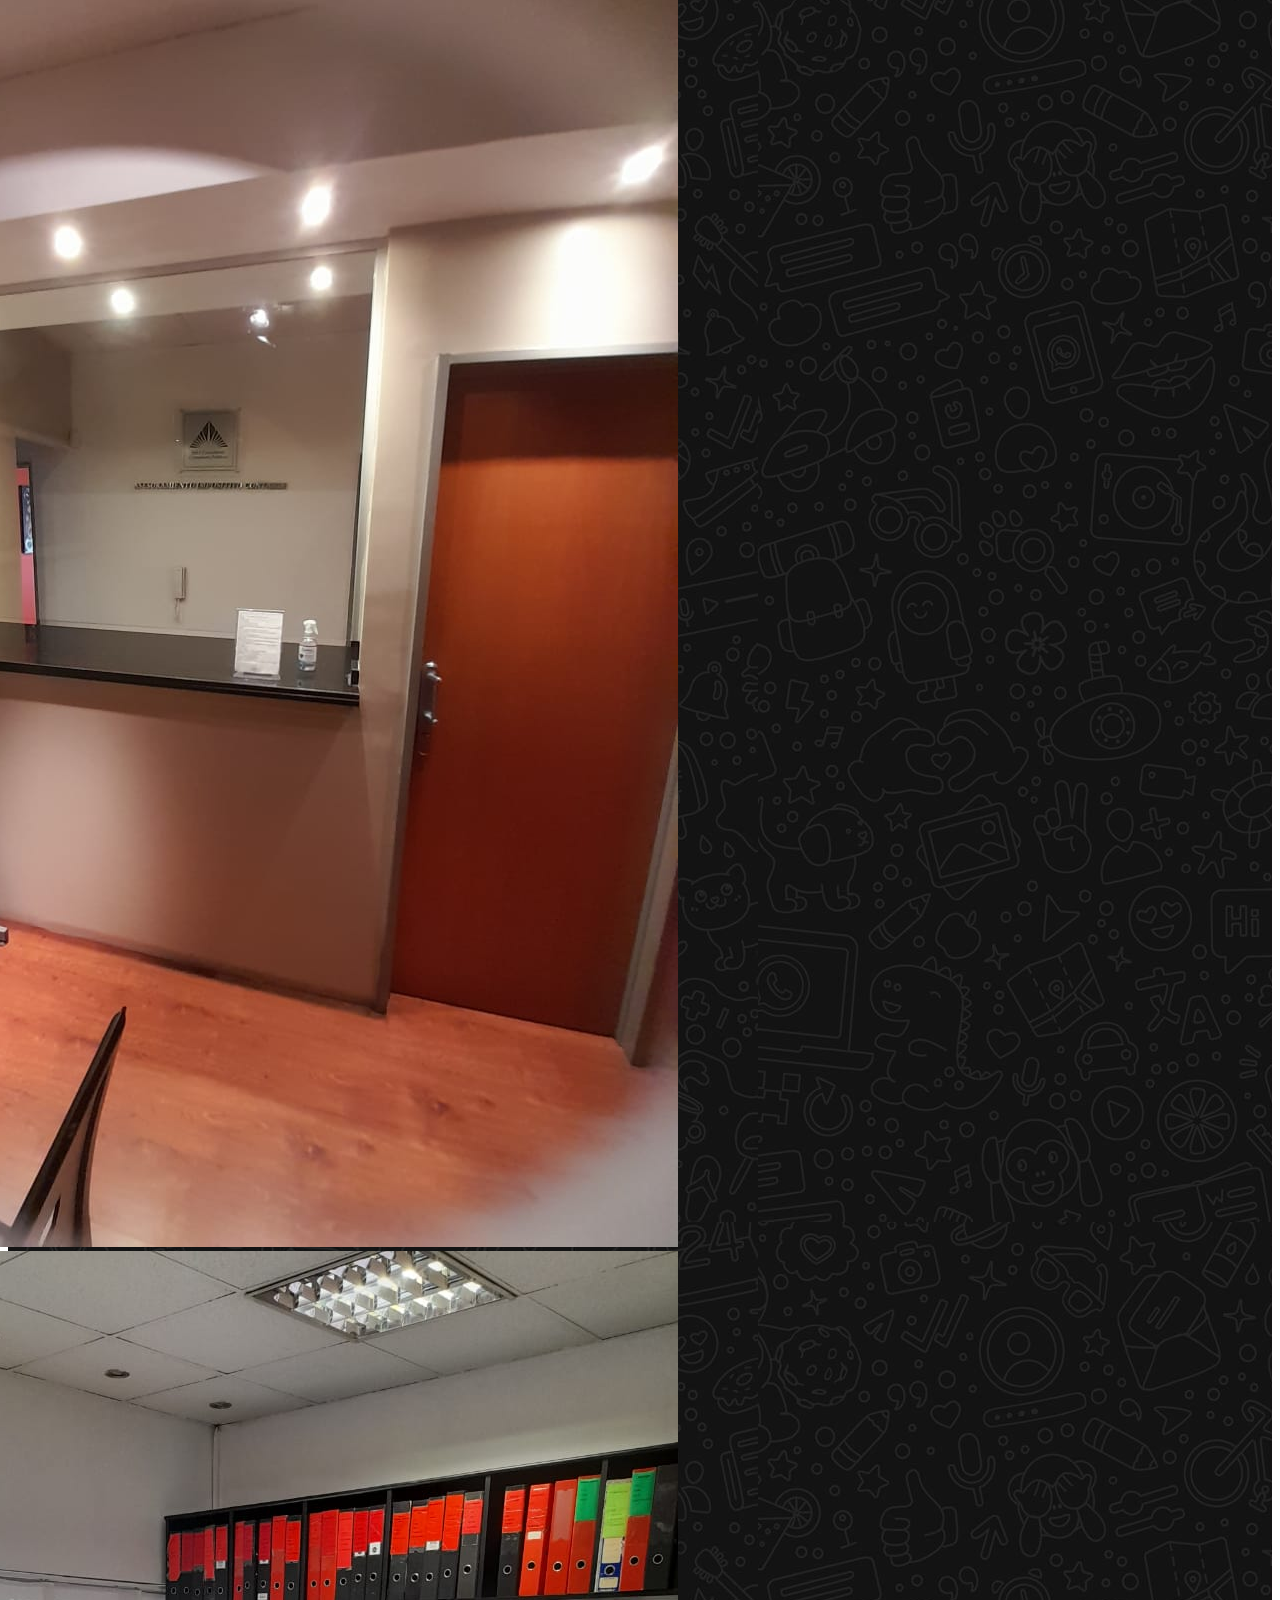
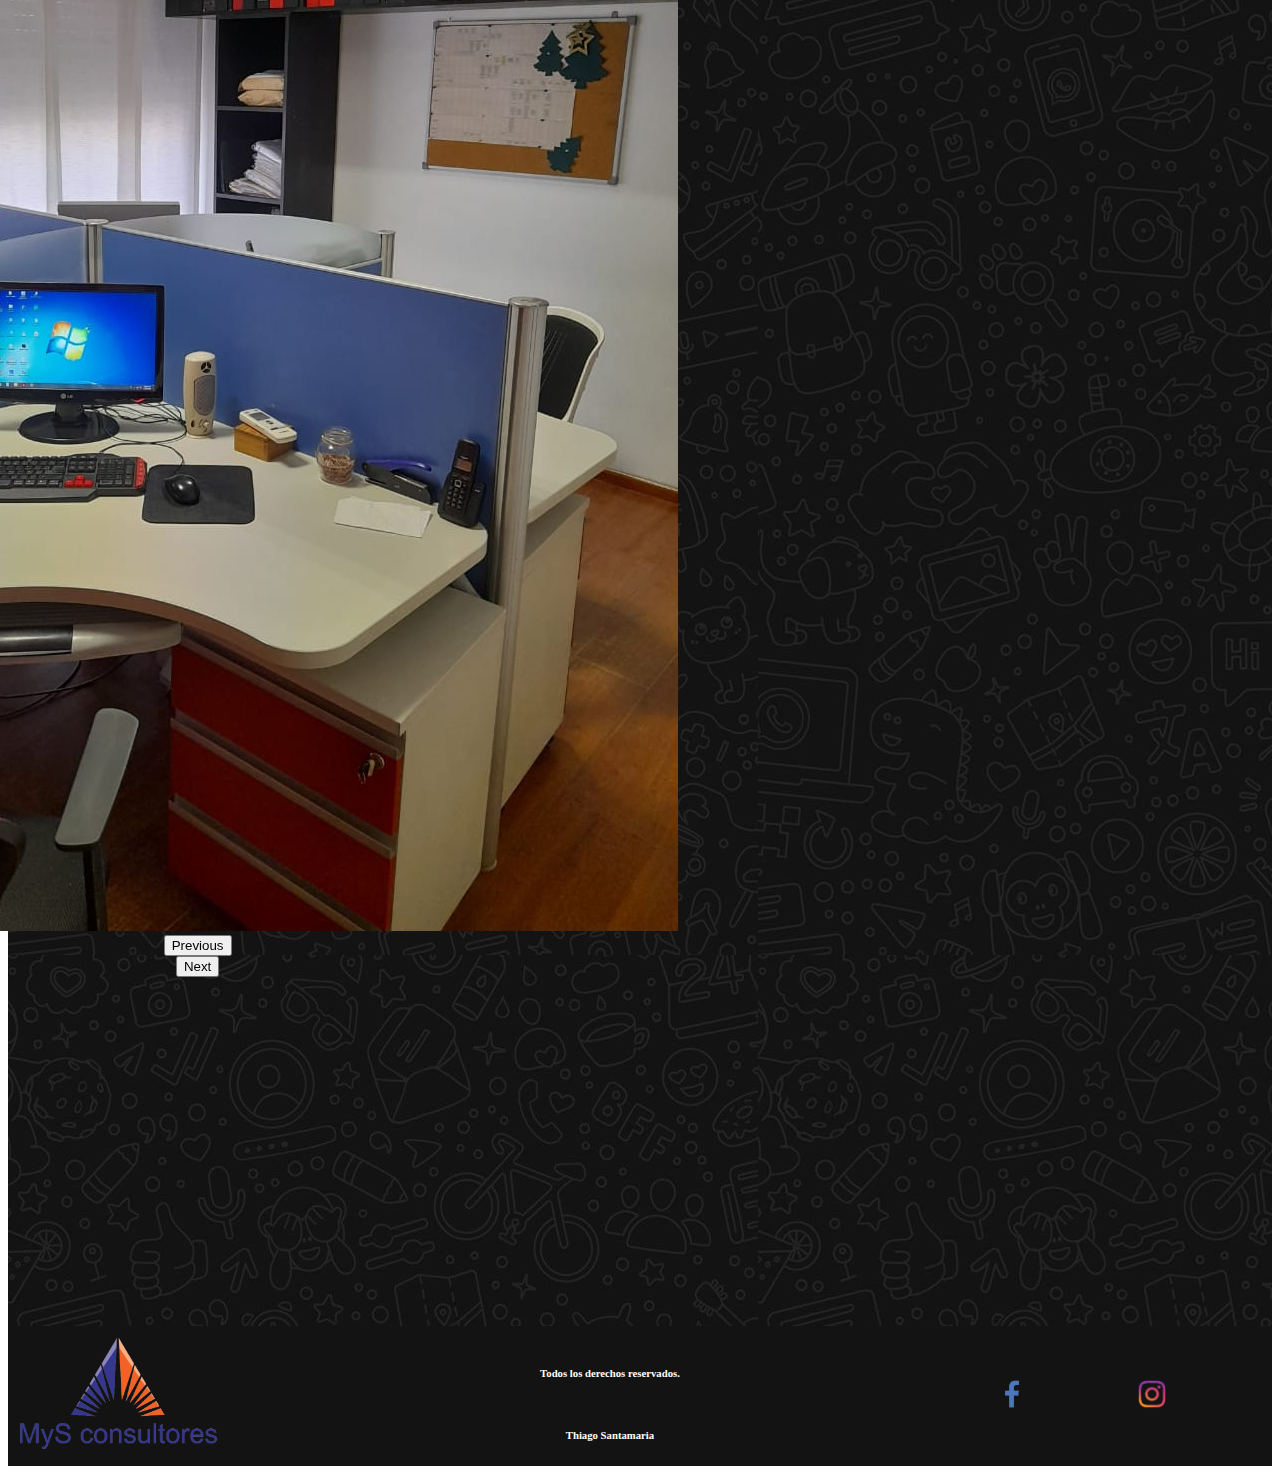
==== commit 3404082d: "Index y servicios hechos responsive, errores varios arreglados" ====
--- a/index.html
+++ b/index.html
@@ -5,6 +5,7 @@
     <meta charset="UTF-8">
     <meta http-equiv="X-UA-Compatible" content="IE=edge">
     <meta name="viewport" content="width=device-width, initial-scale=1.0">
+    <meta name="keywords" content="Impositivo,servicios,iva,ingresos brutos,monotributo,contabilidad">
     <title>MYS Consultores</title>
     <link rel="shortcut icon" href="imagenes/logo_mys.png" type="image/x-icon">
     <!-- CSS only -->
@@ -61,7 +62,7 @@
       <div class="container">
 
         <!-- CARRUSEL -->
-        <div id="carouselExampleControls" class="carousel slide w-30" data-bs-ride="carousel">
+        <div data-aos="fade-left" id="carouselExampleControls" class="items carousel slide w-30" data-bs-ride="carousel">
           <div class="carousel-inner">
             <div class="carousel-item active" data-bs-interval="5000">
               <img src="imagenes/estudio.jpeg" class="d-block w-100" alt="...">
@@ -83,7 +84,7 @@
           </button>
         </div>
 
-        <!-- MINI CAJA -->
+        <!-- mini caja clickeable con servicios -->
         <div class="items">
           <h3 data-aos="fade-right">Servicios</h3>
           <ul class="list-group">
@@ -97,19 +98,19 @@
           </ul>
         </div>
       </div>
+
+      <!-- texto descripptivo -->
       <div class="descripcion">
         <div  data-aos="fade-up" data-aos-anchor-placement="center-bottom">
           <h3>Sobre nosotros</h3>
           <p>Lorem ipsum dolor sit amet consectetur adipisicing elit. Possimus quod sunt soluta aspernatur, numquam
             asperiores! Corporis in cumque quos dolores.</p>
         </div>
-
         <div  data-aos="fade-up" data-aos-anchor-placement="center-bottom">
           <h3>Equipo</h3>
           <p>Lorem ipsum dolor sit amet consectetur, adipisicing elit. Delectus, recusandae qui nesciunt excepturi
             repudiandae non aut sapiente quas voluptatum quos.</p>
         </div>
-
         <div  data-aos="fade-up" data-aos-anchor-placement="center-bottom">
           <h3>¿Qué hacemos?</h3>
           <p>Lorem ipsum dolor sit amet consectetur adipisicing elit. Nobis eaque quam aperiam minima exercitationem
@@ -118,25 +119,28 @@
       </div>
     </main>
     
+    
     <footer>
+      <!-- enlace a Whatsapp flotando -->
       <div class="whatsapp">
         <a href="#" target="_blank"><img  src="imagenes/logo_whatsapp.png" alt="logoWhatsapp"></a>
       </div>
-      <div class="logo">
+
+      <!-- Logo mys clickeable -->
+      <div class="logo" >
         <a href="index.html">
           <img src="imagenes/logo_mys_con_nombre.png" alt="" class="logoMysFooter">
         </a>
       </div>
 
-      <div class="derechos">
+      <!-- todos los derechos reservados -->
+      <div class="derechos" >
         <h6>Todos los derechos reservados.</h6>
         <h6>Thiago Santamaria</h6>
       </div>
 
-      <!-- enlace a Whatsapp flotando -->
-      
-
-      <div class="imagenesFooter">
+      <!-- redes -->
+      <div class="imagenesFooter" >
         <a href="#" target="_blank"><img src="imagenes/facebook.png" alt="logoFacebook" class="facebook"></a>
         <a href="#" target="_blank"><img src="imagenes/instagram.png" alt="logoInstagram" class="instagram"></a>
       </div>
--- a/css/estilos.css
+++ b/css/estilos.css
@@ -41,11 +41,6 @@
 header .nav-link:hover {
   color: blueviolet;
 }
-header .caca {
-  display: flex;
-  flex-direction: column;
-  justify-content: space-between;
-}
 
 @media (max-width: 720px) {
   header h1 {
@@ -118,6 +113,13 @@
   .descripcion {
     flex-direction: column;
   }
+  .container {
+    flex-direction: column;
+    align-items: center;
+  }
+  .items {
+    margin: 40px;
+  }
 }
 footer {
   display: flex;
@@ -132,8 +134,8 @@
 }
 footer .imagenesFooter {
   display: flex;
-  align-items: center;
-  justify-content: space-between;
+  justify-content: space-between;
+  align-items: center;
 }
 footer .imagenesFooter a img {
   width: 40px;
@@ -170,5 +172,59 @@
     width: 30px;
   }
 }
+/*SERVICIOS*/
+main a {
+  text-decoration: none;
+  color: black;
+}
+main a:hover {
+  color: black;
+}
+main .papa {
+  justify-content: space-between;
+  align-items: center;
+  display: inline-block;
+}
+main .card {
+  width: 10rem;
+  margin: 20px;
+}
+main .card p {
+  color: black;
+}
+main .superCaja {
+  justify-content: space-between;
+  align-items: center;
+  display: flex;
+}
+main .contactate {
+  display: inline-block;
+  margin: 30px;
+  color: white;
+}
+main .contactate a {
+  color: skyblue;
+}
+main .contactate a:hover {
+  text-decoration: underline;
+}
+main ul {
+  display: flex;
+}
+
+@media (max-width: 720px) {
+  .secundario {
+    display: none;
+  }
+  .primario {
+    flex-direction: column;
+  }
+  .superCaja {
+    flex-direction: column;
+  }
+  .contactate {
+    text-align: center;
+  }
+}
 
 /*# sourceMappingURL=estilos.css.map */
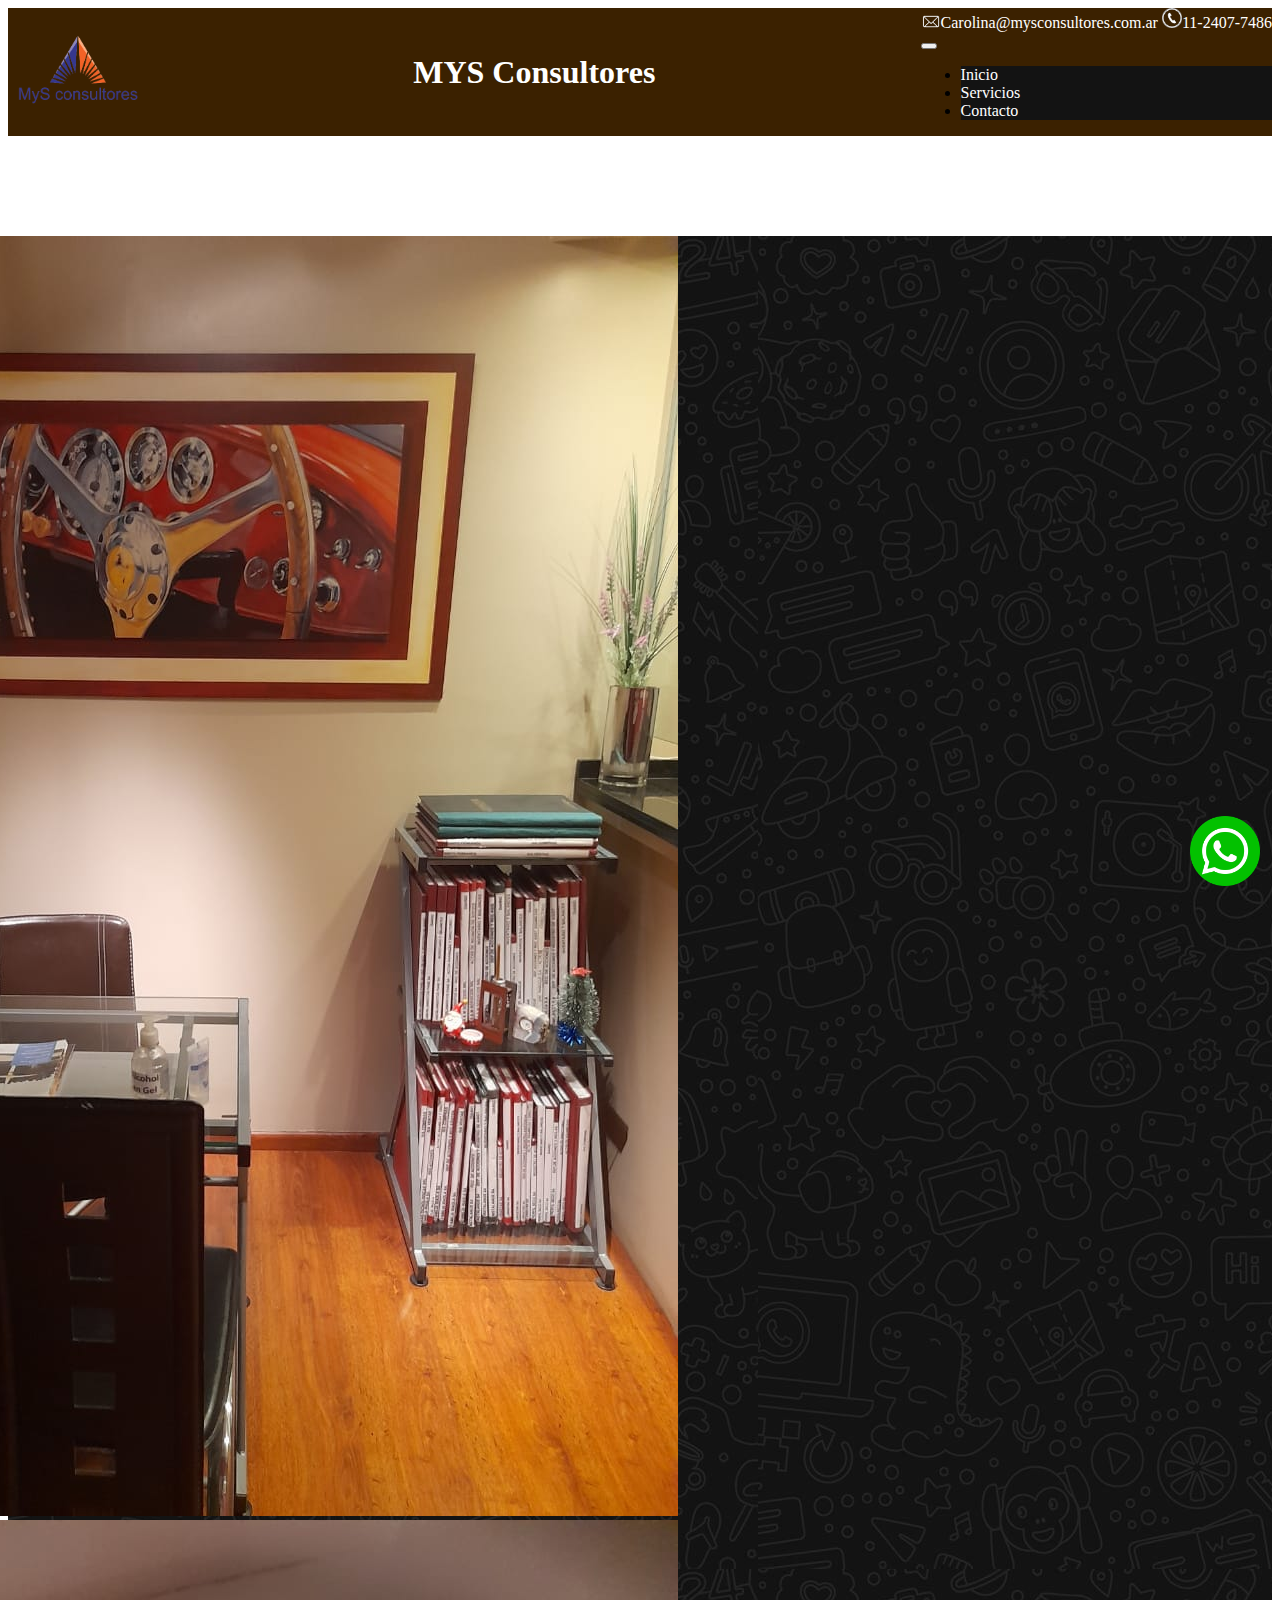
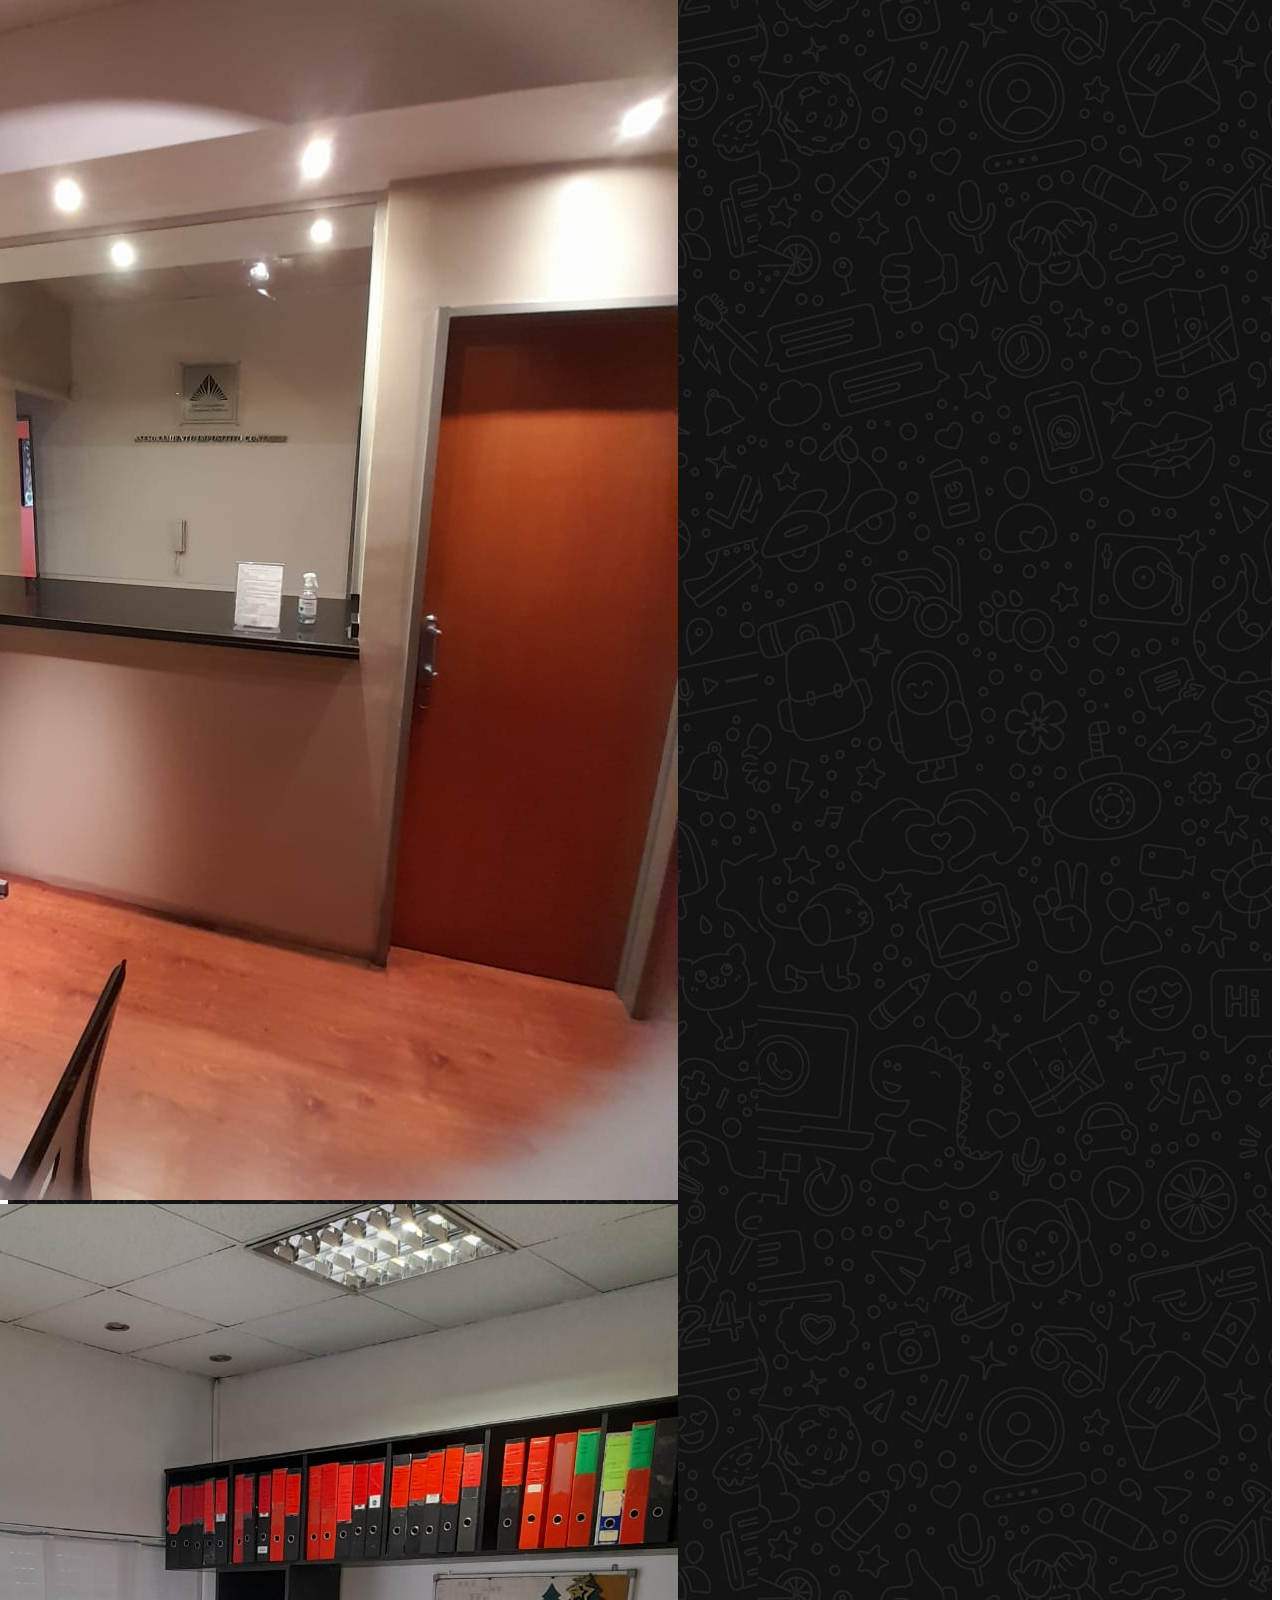
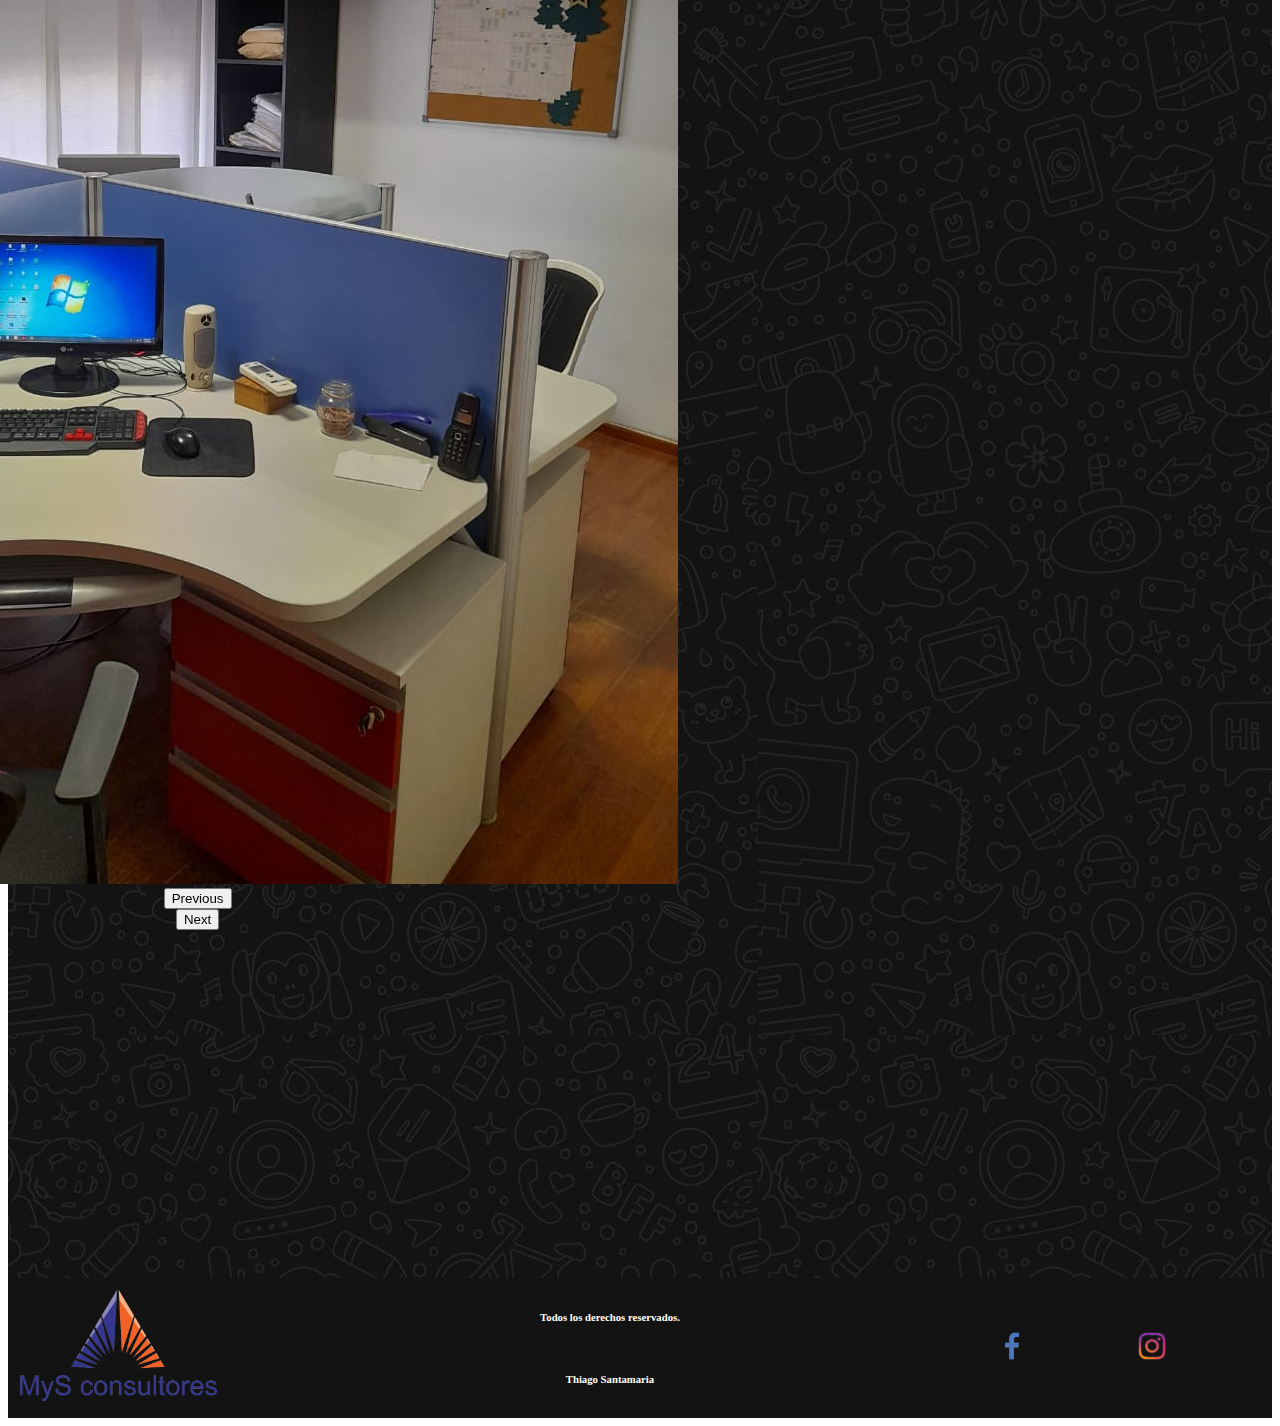
==== commit e3d957a5: "se añadieron etiquetas meta y title para mejorar el SEO de la página" ====
--- a/index.html
+++ b/index.html
@@ -6,6 +6,7 @@
     <meta http-equiv="X-UA-Compatible" content="IE=edge">
     <meta name="viewport" content="width=device-width, initial-scale=1.0">
     <meta name="keywords" content="Impositivo,servicios,iva,ingresos brutos,monotributo,contabilidad">
+    <meta name="description" content="En MYS Consultores nos preocupamos por que los clientes estén al día en cuanto a sus impuestos y en resolver cualquier duda que pueda surgir">
     <title>MYS Consultores</title>
     <link rel="shortcut icon" href="imagenes/logo_mys.png" type="image/x-icon">
     <!-- CSS only -->
@@ -58,7 +59,7 @@
 
 
     <main>
-      <h2 data-aos="zoom-in-up">Inicio</h2>
+      <title data-aos="zoom-in-up">Inicio</title>
       <div class="container">
 
         <!-- CARRUSEL -->
--- a/css/estilos.css
+++ b/css/estilos.css
@@ -57,9 +57,11 @@
 main h2 {
   text-align: center;
   color: white;
+  font-family: system-ui, -apple-system, BlinkMacSystemFont, "Segoe UI", Roboto, Oxygen, Ubuntu, Cantarell, "Open Sans", "Helvetica Neue", sans-serif;
 }
 main h3 {
   color: white;
+  font-family: system-ui, -apple-system, BlinkMacSystemFont, "Segoe UI", Roboto, Oxygen, Ubuntu, Cantarell, "Open Sans", "Helvetica Neue", sans-serif;
 }
 main p {
   color: white;
@@ -73,8 +75,8 @@
 main .container .items {
   display: flex;
   flex-direction: column;
+  align-items: center;
   justify-content: center;
-  align-items: center;
 }
 main .carousel {
   width: 30% !important;
@@ -122,8 +124,9 @@
   }
 }
 footer {
-  display: flex;
-  justify-content: space-between;
+  justify-content: space-between;
+  align-items: center;
+  display: flex;
   background-color: #131313;
 }
 footer .logo {
@@ -152,7 +155,6 @@
   position: fixed;
   bottom: 10px;
   right: 20px;
-  /*margin: 20px;*/
 }
 footer .whatsapp a img {
   width: 70px;
@@ -193,9 +195,9 @@
   color: black;
 }
 main .superCaja {
-  justify-content: space-between;
-  align-items: center;
-  display: flex;
+  display: flex;
+  align-items: center;
+  justify-content: space-around;
 }
 main .contactate {
   display: inline-block;
@@ -211,6 +213,9 @@
 main ul {
   display: flex;
 }
+main li {
+  list-style: none;
+}
 
 @media (max-width: 720px) {
   .secundario {
@@ -226,5 +231,69 @@
     text-align: center;
   }
 }
+main .cajaGrande {
+  display: flex;
+  flex-direction: column;
+  align-items: center;
+}
+main form {
+  margin-top: 60px;
+  margin-bottom: 60px;
+  width: 40%;
+}
+main form .nombreApellido {
+  display: flex;
+}
+main form label {
+  color: white;
+}
+main form .item {
+  padding: 30px;
+}
+main .mapa {
+  margin-bottom: 30px;
+  width: 50%;
+}
+main .mapa iframe {
+  width: 100%;
+  height: 50vh;
+}
+main .textarea {
+  width: 100%;
+}
+main textarea {
+  width: 100%;
+}
+main .email {
+  width: 100%;
+}
+main label {
+  font-family: system-ui, -apple-system, BlinkMacSystemFont, "Segoe UI", Roboto, Oxygen, Ubuntu, Cantarell, "Open Sans", "Helvetica Neue", sans-serif;
+}
+
+@media (max-width: 720px) {
+  main form {
+    display: flex;
+    flex-direction: column;
+    align-items: center;
+    width: 95%;
+  }
+  main form .nombreApellido {
+    flex-direction: column;
+  }
+  main form textarea {
+    width: 50%;
+  }
+  main form .textarea {
+    display: flex;
+    justify-content: center;
+    width: 100%;
+    margin-bottom: 20px;
+  }
+  main .mapa iframe {
+    width: 100%;
+    height: 80%;
+  }
+}
 
 /*# sourceMappingURL=estilos.css.map */
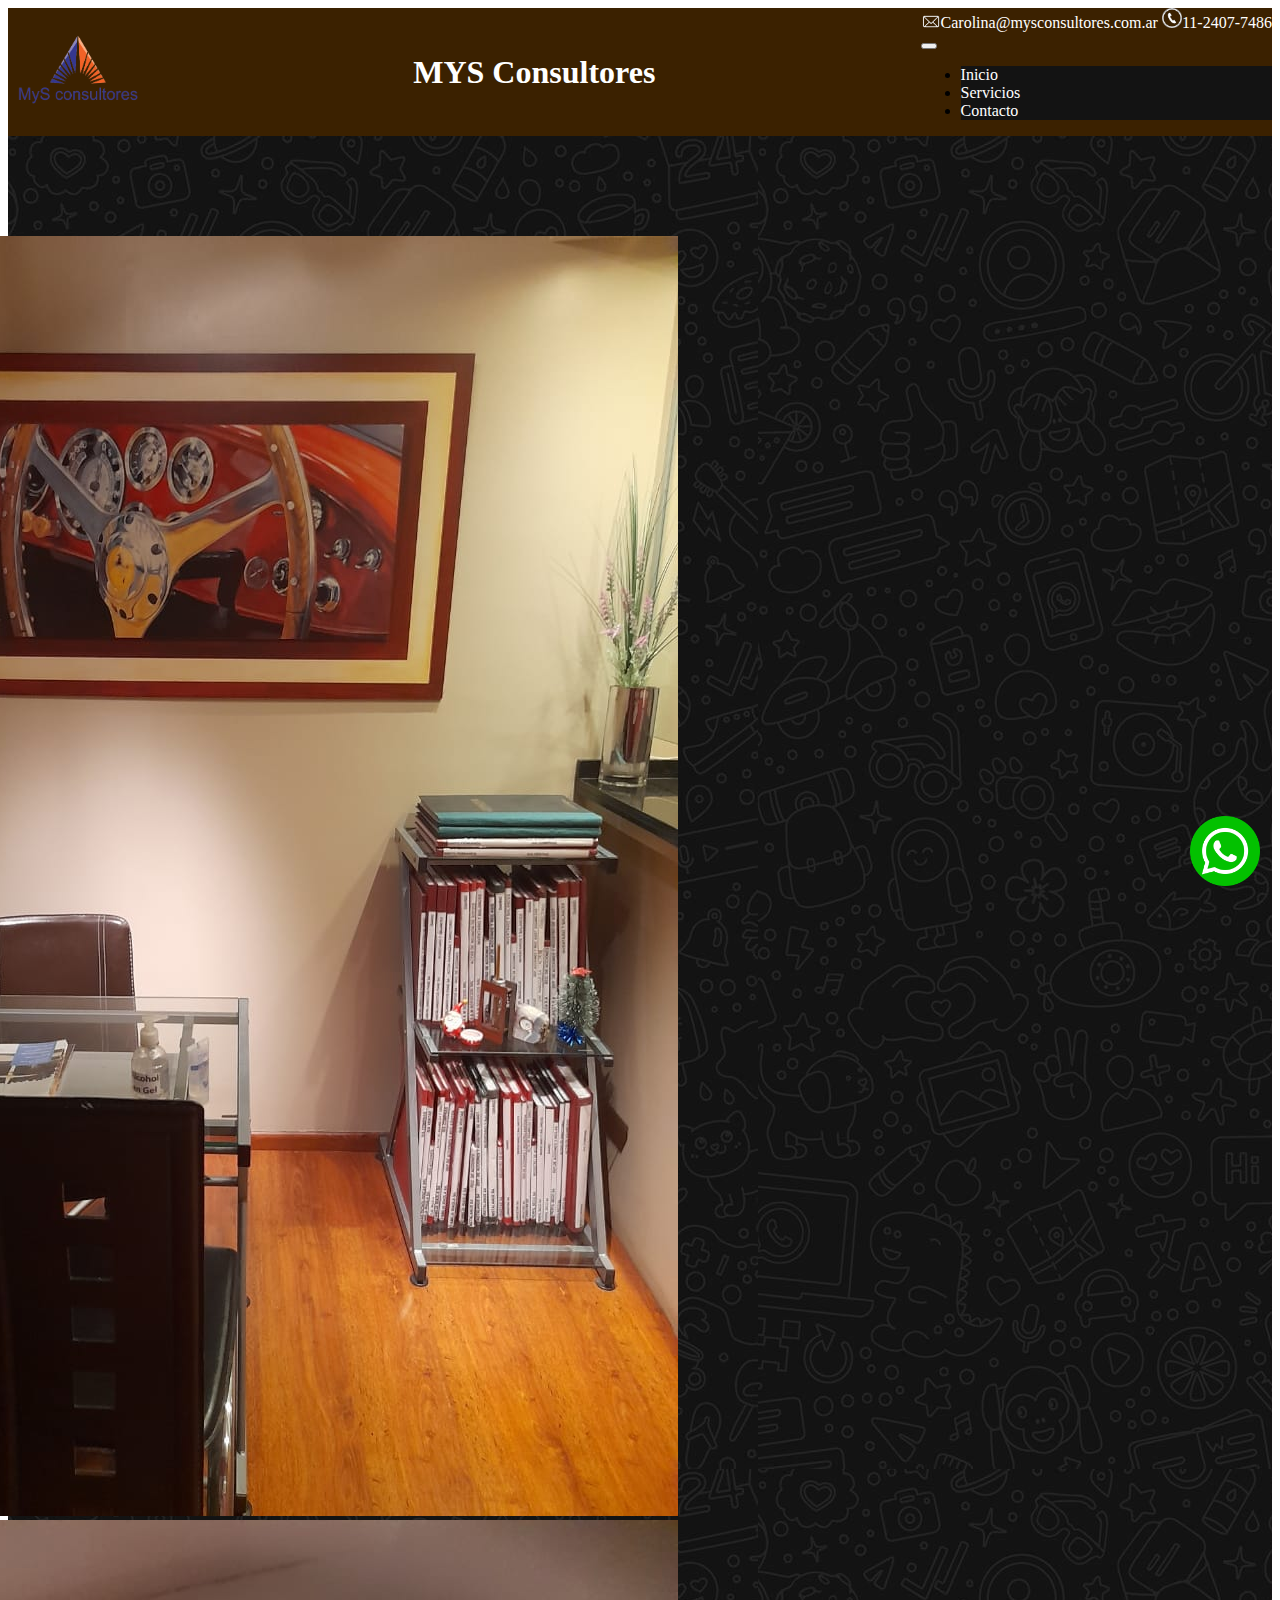
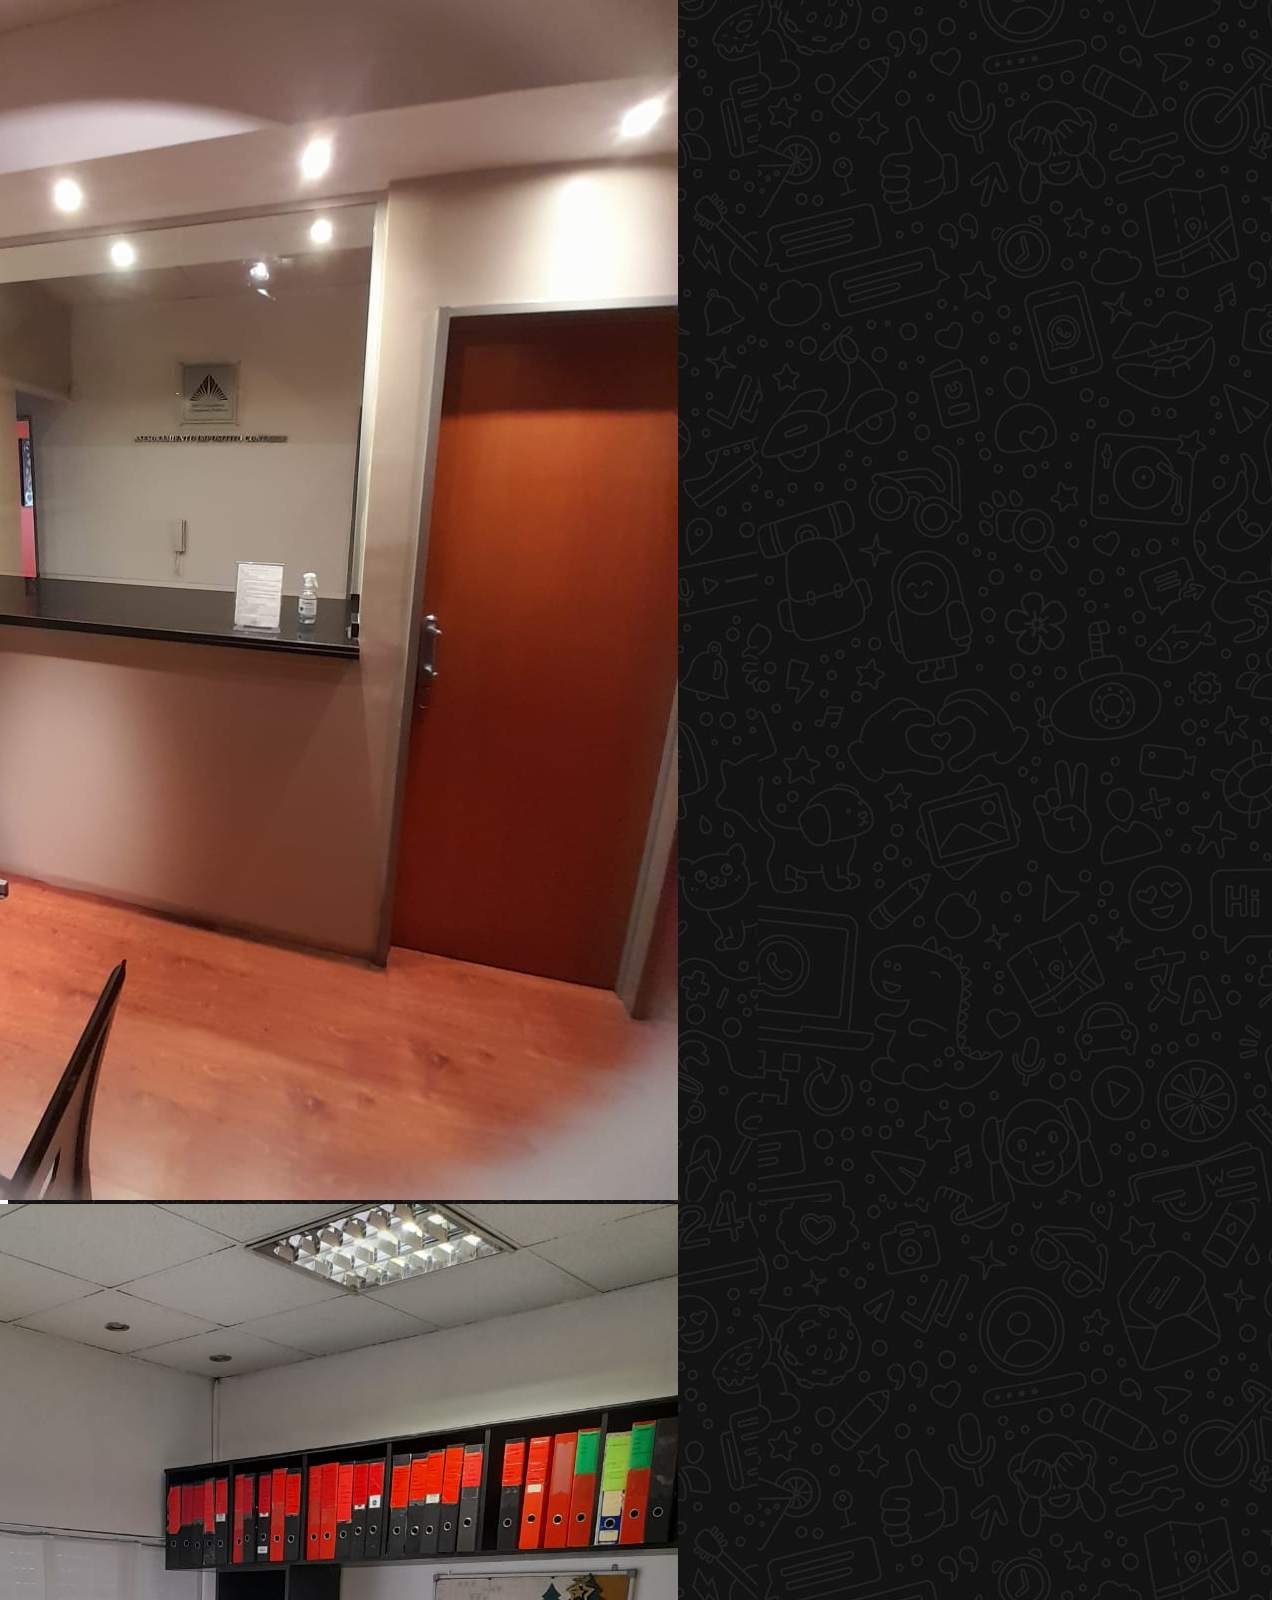
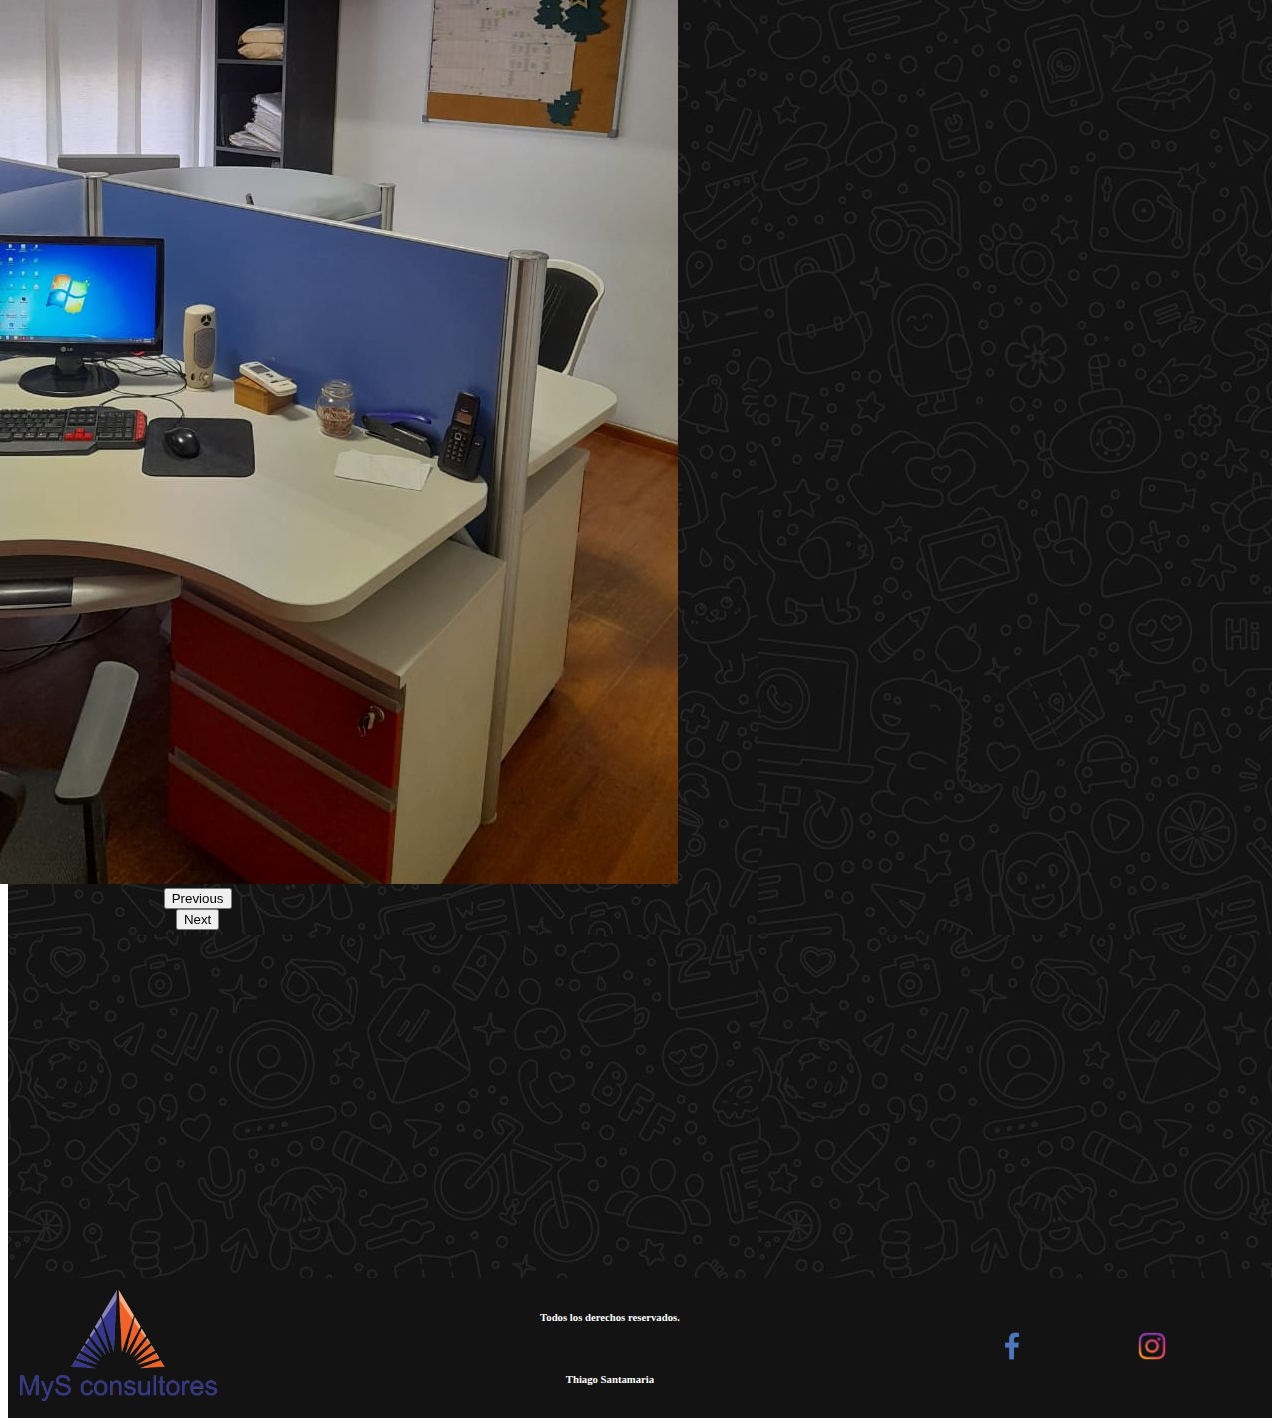
==== commit a09953bf: "arreglo el margin que estaba en el index" ====
--- a/index.html
+++ b/index.html
@@ -1,163 +1,165 @@
 <!DOCTYPE html>
 <html lang="es">
 
-  <head>
-    <meta charset="UTF-8">
-    <meta http-equiv="X-UA-Compatible" content="IE=edge">
-    <meta name="viewport" content="width=device-width, initial-scale=1.0">
-    <meta name="keywords" content="Impositivo,servicios,iva,ingresos brutos,monotributo,contabilidad">
-    <meta name="description" content="En MYS Consultores nos preocupamos por que los clientes estén al día en cuanto a sus impuestos y en resolver cualquier duda que pueda surgir">
-    <title>MYS Consultores</title>
-    <link rel="shortcut icon" href="imagenes/logo_mys.png" type="image/x-icon">
-    <!-- CSS only -->
-    <link href="https://cdn.jsdelivr.net/npm/bootstrap@5.2.2/dist/css/bootstrap.min.css" rel="stylesheet"
-      integrity="sha384-Zenh87qX5JnK2Jl0vWa8Ck2rdkQ2Bzep5IDxbcnCeuOxjzrPF/et3URy9Bv1WTRi" crossorigin="anonymous">
-    <!-- CSS -->
-    <link rel="stylesheet" href="css/estilos.css">
-    <!-- AOS -->
-    <link href="https://unpkg.com/aos@2.3.1/dist/aos.css" rel="stylesheet">
-  </head>
+<head>
+  <meta charset="UTF-8">
+  <meta http-equiv="X-UA-Compatible" content="IE=edge">
+  <meta name="viewport" content="width=device-width, initial-scale=1.0">
+  <meta name="keywords" content="Impositivo,servicios,iva,ingresos brutos,monotributo,contabilidad">
+  <meta name="description"
+    content="En MYS Consultores nos preocupamos por que los clientes estén al día en cuanto a sus impuestos y en resolver cualquier duda que pueda surgir">
+  <title>MYS Consultores</title>
+  <link rel="shortcut icon" href="imagenes/logo_mys.png" type="image/x-icon">
+  <!-- CSS only -->
+  <link href="https://cdn.jsdelivr.net/npm/bootstrap@5.2.2/dist/css/bootstrap.min.css" rel="stylesheet"
+    integrity="sha384-Zenh87qX5JnK2Jl0vWa8Ck2rdkQ2Bzep5IDxbcnCeuOxjzrPF/et3URy9Bv1WTRi" crossorigin="anonymous">
+  <!-- CSS -->
+  <link rel="stylesheet" href="css/estilos.css">
+  <!-- AOS -->
+  <link href="https://unpkg.com/aos@2.3.1/dist/aos.css" rel="stylesheet">
+</head>
 
 
-  <body>
-    <header data-aos="zoom-in-up">
-      <a class="linkLogo" href="#">
-        <img class="logoMys" src="imagenes/logo_mys_con_nombre.png" alt="logoMys">
-      </a>
-      <h1>MYS Consultores</h1>
-      <nav class="navbar navbar-expand-lg ">
-        <div class="caca">
-          <div class="mailTelefono">
-            <a class="mail" href="#"><img class="logoMail" src="imagenes/mail.png"
-                alt="logoMail">Carolina@mysconsultores.com.ar</a>
-            <a href="#" target="_blank" class="numero"><img src="imagenes/telefono.png" alt="logoTelefon"
-                class="numero">11-2407-7486</a>
-          </div>
-          <div class="container-fluid">
-            <button class="navbar-toggler" type="button" data-bs-toggle="collapse" data-bs-target="#navbarNav"
-              aria-controls="navbarNav" aria-expanded="false" aria-label="Toggle navigation">
-              <span class="navbar-toggler-icon"></span>
-            </button>
-            <div class="collapse navbar-collapse" id="navbarNav">
-              <ul class="navbar-nav">
-                <li class="nav-item li">
-                  <a class="nav-link link" aria-current="page" href="index.html">Inicio</a>
-                </li>
-                <li class="nav-item li">
-                  <a class="nav-link link" href="pags/servicios.html">Servicios</a>
-                </li>
-                <li class="nav-item li">
-                  <a href="pags/contacto.html" class="nav-link link">Contacto</a>
-                </li>
-              </ul>
-            </div>
+<body>
+  <header data-aos="zoom-in-up">
+    <a class="linkLogo" href="#">
+      <img class="logoMys" src="imagenes/logo_mys_con_nombre.png" alt="logoMys">
+    </a>
+    <h1>MYS Consultores</h1>
+    <nav class="navbar navbar-expand-lg ">
+      <div class="caca">
+        <div class="mailTelefono">
+          <a class="mail" href="#"><img class="logoMail" src="imagenes/mail.png"
+              alt="logoMail">Carolina@mysconsultores.com.ar</a>
+          <a href="#" target="_blank" class="numero"><img src="imagenes/telefono.png" alt="logoTelefon"
+              class="numero">11-2407-7486</a>
+        </div>
+        <div class="container-fluid">
+          <button class="navbar-toggler" type="button" data-bs-toggle="collapse" data-bs-target="#navbarNav"
+            aria-controls="navbarNav" aria-expanded="false" aria-label="Toggle navigation">
+            <span class="navbar-toggler-icon"></span>
+          </button>
+          <div class="collapse navbar-collapse" id="navbarNav">
+            <ul class="navbar-nav">
+              <li class="nav-item li">
+                <a class="nav-link link" aria-current="page" href="index.html">Inicio</a>
+              </li>
+              <li class="nav-item li">
+                <a class="nav-link link" href="pags/servicios.html">Servicios</a>
+              </li>
+              <li class="nav-item li">
+                <a href="pags/contacto.html" class="nav-link link">Contacto</a>
+              </li>
+            </ul>
           </div>
         </div>
-      </nav>
-    </header>
+      </div>
+    </nav>
+  </header>
 
 
 
-    <main>
-      <title data-aos="zoom-in-up">Inicio</title>
-      <div class="container">
+  <main data-aos="zoom-in-up">
+    <title>Inicio</title>
+    <div class="container">
 
-        <!-- CARRUSEL -->
-        <div data-aos="fade-left" id="carouselExampleControls" class="items carousel slide w-30" data-bs-ride="carousel">
-          <div class="carousel-inner">
-            <div class="carousel-item active" data-bs-interval="5000">
-              <img src="imagenes/estudio.jpeg" class="d-block w-100" alt="...">
-            </div>
-            <div class="carousel-item" data-bs-interval="5000">
-              <img src="imagenes/estudio2.jpg" class="d-block w-100" alt="...">
-            </div>
-            <div class="carousel-item" data-bs-interval="5000">
-              <img src="imagenes/estudio3.jpg" class="d-block w-100" alt="...">
-            </div>
+      <!-- CARRUSEL -->
+      <div data-aos="fade-left" id="carouselExampleControls" class="items carousel slide w-30" data-bs-ride="carousel">
+        <div class="carousel-inner">
+          <div class="carousel-item active" data-bs-interval="5000">
+            <img src="imagenes/estudio.jpeg" class="d-block w-100" alt="imagenesDelEstudio">
           </div>
-          <button class="carousel-control-prev" type="button" data-bs-target="#carouselExampleControls" data-bs-slide="prev">
-            <span class="carousel-control-prev-icon" aria-hidden="true"></span>
-            <span class="visually-hidden">Previous</span>
-          </button>
-          <button class="carousel-control-next" type="button" data-bs-target="#carouselExampleControls" data-bs-slide="next">
-            <span class="carousel-control-next-icon" aria-hidden="true"></span>
-            <span class="visually-hidden">Next</span>
-          </button>
+          <div class="carousel-item" data-bs-interval="5000">
+            <img src="imagenes/estudio2.jpg" class="d-block w-100" alt="imagenesDelEstudio">
+          </div>
+          <div class="carousel-item" data-bs-interval="5000">
+            <img src="imagenes/estudio3.jpg" class="d-block w-100" alt="imagenesDelEstudio">
+          </div>
         </div>
-
-        <!-- mini caja clickeable con servicios -->
-        <div class="items">
-          <h3 data-aos="fade-right">Servicios</h3>
-          <ul class="list-group">
-            <li class="list-group-item link" data-aos="fade-right"><a 
-                href="pags/servicios.html">Contabilidad</a></li>
-            <li class="list-group-item link" data-aos="fade-right"><a  href="pags/servicios.html">IVA</a></li>
-            <li class="list-group-item link" data-aos="fade-right"><a  href="pags/servicios.html">Ingresos
-                Brutos</a></li>
-            <li class="list-group-item link" data-aos="fade-right"><a  href="pags/servicios.html">Fiscalizaciones
-                AFIP</a></li>
-          </ul>
-        </div>
+        <button class="carousel-control-prev" type="button" data-bs-target="#carouselExampleControls"
+          data-bs-slide="prev">
+          <span class="carousel-control-prev-icon" aria-hidden="true"></span>
+          <span class="visually-hidden">Previous</span>
+        </button>
+        <button class="carousel-control-next" type="button" data-bs-target="#carouselExampleControls"
+          data-bs-slide="next">
+          <span class="carousel-control-next-icon" aria-hidden="true"></span>
+          <span class="visually-hidden">Next</span>
+        </button>
       </div>
 
-      <!-- texto descripptivo -->
-      <div class="descripcion">
-        <div  data-aos="fade-up" data-aos-anchor-placement="center-bottom">
-          <h3>Sobre nosotros</h3>
-          <p>Lorem ipsum dolor sit amet consectetur adipisicing elit. Possimus quod sunt soluta aspernatur, numquam
-            asperiores! Corporis in cumque quos dolores.</p>
-        </div>
-        <div  data-aos="fade-up" data-aos-anchor-placement="center-bottom">
-          <h3>Equipo</h3>
-          <p>Lorem ipsum dolor sit amet consectetur, adipisicing elit. Delectus, recusandae qui nesciunt excepturi
-            repudiandae non aut sapiente quas voluptatum quos.</p>
-        </div>
-        <div  data-aos="fade-up" data-aos-anchor-placement="center-bottom">
-          <h3>¿Qué hacemos?</h3>
-          <p>Lorem ipsum dolor sit amet consectetur adipisicing elit. Nobis eaque quam aperiam minima exercitationem
-            placeat, autem accusantium odio aut hic.</p>
-        </div>
+      <!-- mini caja clickeable con servicios -->
+      <div class="items">
+        <h3 data-aos="fade-right">Servicios</h3>
+        <ul class="list-group">
+          <li class="list-group-item link" data-aos="fade-right"><a href="pags/servicios.html">Contabilidad</a></li>
+          <li class="list-group-item link" data-aos="fade-right"><a href="pags/servicios.html">IVA</a></li>
+          <li class="list-group-item link" data-aos="fade-right"><a href="pags/servicios.html">Ingresos
+              Brutos</a></li>
+          <li class="list-group-item link" data-aos="fade-right"><a href="pags/servicios.html">Fiscalizaciones
+              AFIP</a></li>
+        </ul>
       </div>
-    </main>
-    
-    
-    <footer>
-      <!-- enlace a Whatsapp flotando -->
-      <div class="whatsapp">
-        <a href="#" target="_blank"><img  src="imagenes/logo_whatsapp.png" alt="logoWhatsapp"></a>
+    </div>
+
+    <!-- texto descripptivo -->
+    <div class="descripcion">
+      <div data-aos="fade-up" data-aos-anchor-placement="center-bottom">
+        <h3>Sobre nosotros</h3>
+        <p>Lorem ipsum dolor sit amet consectetur adipisicing elit. Possimus quod sunt soluta aspernatur, numquam
+          asperiores! Corporis in cumque quos dolores.</p>
       </div>
-
-      <!-- Logo mys clickeable -->
-      <div class="logo" >
-        <a href="index.html">
-          <img src="imagenes/logo_mys_con_nombre.png" alt="" class="logoMysFooter">
-        </a>
+      <div data-aos="fade-up" data-aos-anchor-placement="center-bottom">
+        <h3>Equipo</h3>
+        <p>Lorem ipsum dolor sit amet consectetur, adipisicing elit. Delectus, recusandae qui nesciunt excepturi
+          repudiandae non aut sapiente quas voluptatum quos.</p>
       </div>
-
-      <!-- todos los derechos reservados -->
-      <div class="derechos" >
-        <h6>Todos los derechos reservados.</h6>
-        <h6>Thiago Santamaria</h6>
+      <div data-aos="fade-up" data-aos-anchor-placement="center-bottom">
+        <h3>¿Qué hacemos?</h3>
+        <p>Lorem ipsum dolor sit amet consectetur adipisicing elit. Nobis eaque quam aperiam minima exercitationem
+          placeat, autem accusantium odio aut hic.</p>
       </div>
-
-      <!-- redes -->
-      <div class="imagenesFooter" >
-        <a href="#" target="_blank"><img src="imagenes/facebook.png" alt="logoFacebook" class="facebook"></a>
-        <a href="#" target="_blank"><img src="imagenes/instagram.png" alt="logoInstagram" class="instagram"></a>
-      </div>
-    </footer>
+    </div>
+  </main>
 
 
-    <!-- JavaScript Bundle with Popper -->
-    <script src="https://cdn.jsdelivr.net/npm/bootstrap@5.2.2/dist/js/bootstrap.bundle.min.js"
-      integrity="sha384-OERcA2EqjJCMA+/3y+gxIOqMEjwtxJY7qPCqsdltbNJuaOe923+mo//f6V8Qbsw3"
-      crossorigin="anonymous"></script>
-    <!-- AOS -->
-    <script src="https://unpkg.com/aos@2.3.1/dist/aos.js"></script>
-    <script>
-      AOS.init();
-    </script>
+  <footer>
+    <!-- enlace a Whatsapp flotando -->
+    <div class="whatsapp">
+      <a href="#" target="_blank"><img src="imagenes/logo_whatsapp.png" alt="logoWhatsapp"></a>
+    </div>
 
-  </body>
+    <!-- Logo mys clickeable -->
+    <div class="logo">
+      <a href="index.html">
+        <img src="imagenes/logo_mys_con_nombre.png" alt="logoMYSFooter">
+      </a>
+    </div>
+
+    <!-- todos los derechos reservados -->
+    <div class="derechos">
+      <h6>Todos los derechos reservados.</h6>
+      <h6>Thiago Santamaria</h6>
+    </div>
+
+    <!-- redes -->
+    <div class="imagenesFooter">
+      <a href="#" target="_blank"><img src="imagenes/facebook.png" alt="logoFacebook" class="facebook"></a>
+      <a href="#" target="_blank"><img src="imagenes/instagram.png" alt="logoInstagram" class="instagram"></a>
+    </div>
+  </footer>
+
+
+  <!-- JavaScript Bundle with Popper -->
+  <script src="https://cdn.jsdelivr.net/npm/bootstrap@5.2.2/dist/js/bootstrap.bundle.min.js"
+    integrity="sha384-OERcA2EqjJCMA+/3y+gxIOqMEjwtxJY7qPCqsdltbNJuaOe923+mo//f6V8Qbsw3"
+    crossorigin="anonymous"></script>
+  <!-- AOS -->
+  <script src="https://unpkg.com/aos@2.3.1/dist/aos.js"></script>
+  <script>
+    AOS.init();
+  </script>
+
+</body>
 
 </html>--- a/css/estilos.css
+++ b/css/estilos.css
@@ -53,6 +53,7 @@
 /*MAIN INDEX*/
 main {
   background-image: url("../imagenes/fondo.jpg");
+  padding-top: 100px;
 }
 main h2 {
   text-align: center;
@@ -67,7 +68,6 @@
   color: white;
 }
 main .container {
-  margin-top: 100px;
   display: flex;
   justify-content: space-between;
   margin-bottom: 150px;
